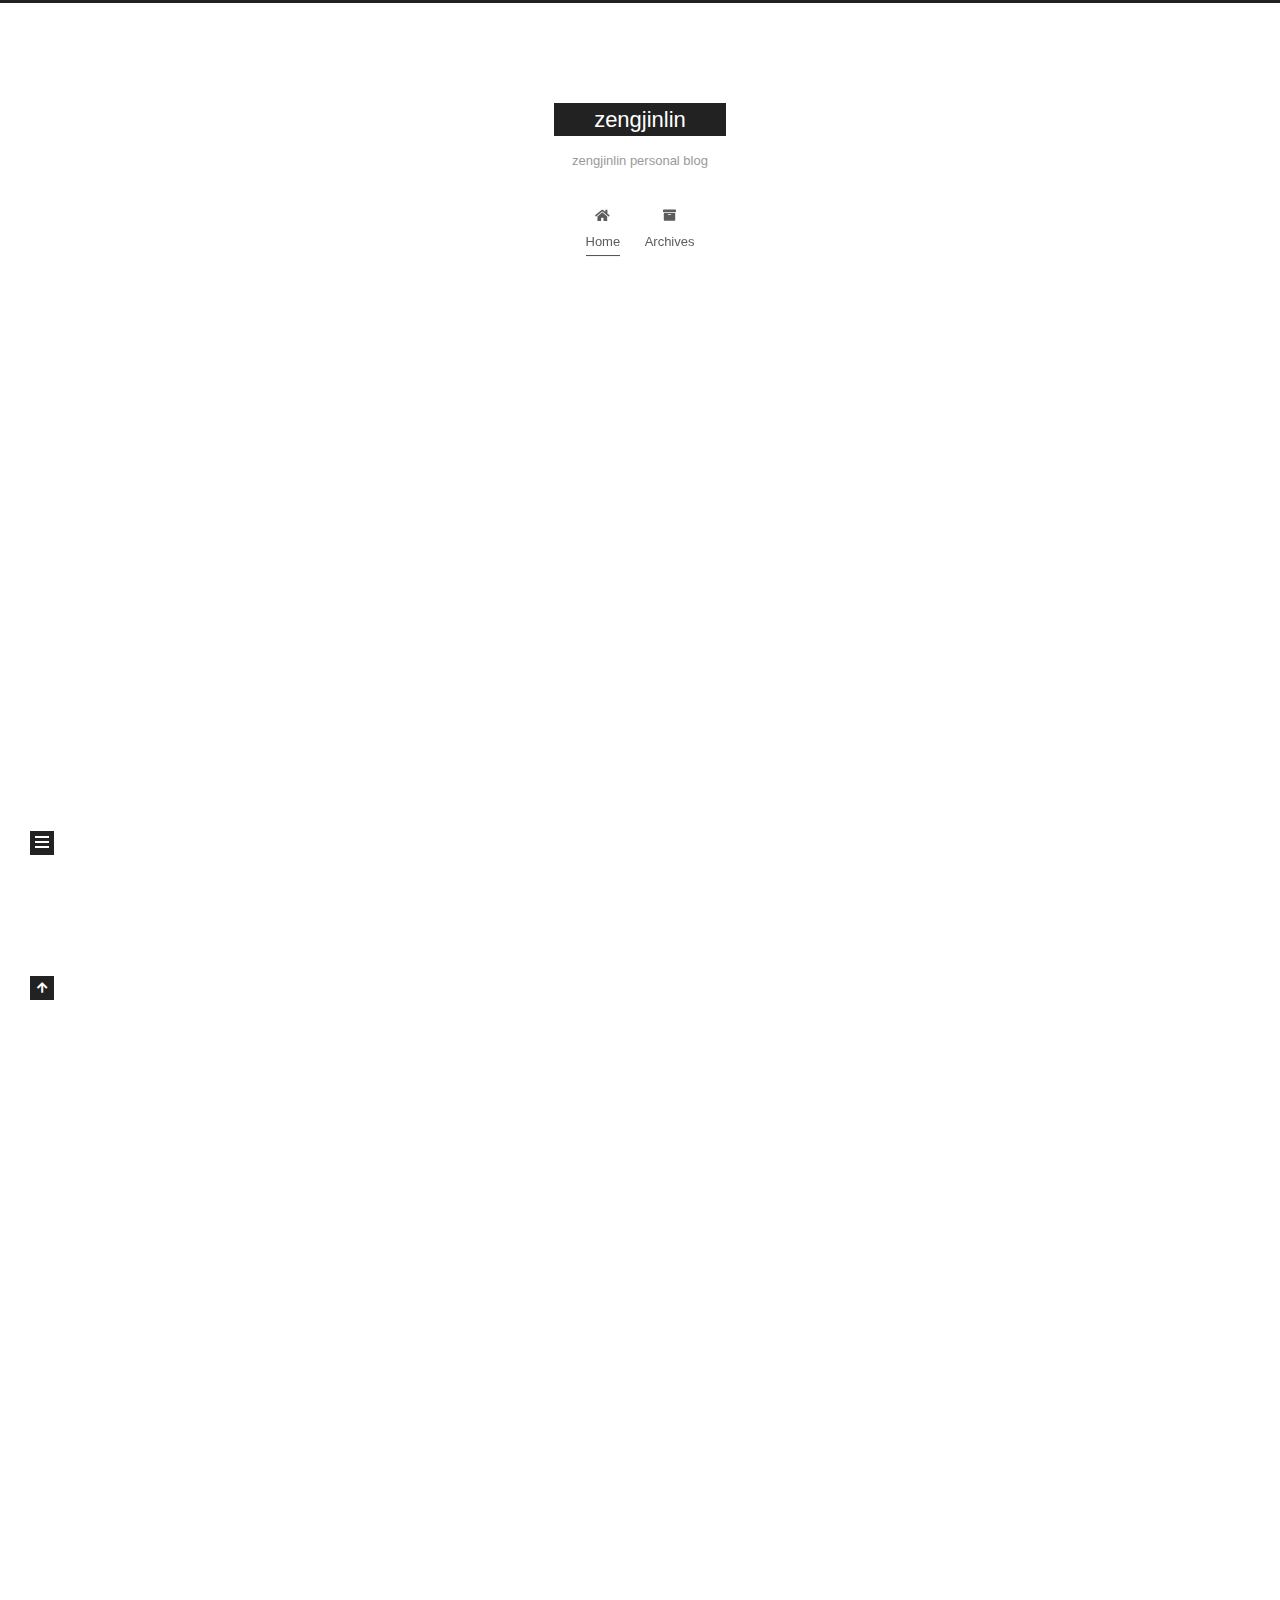
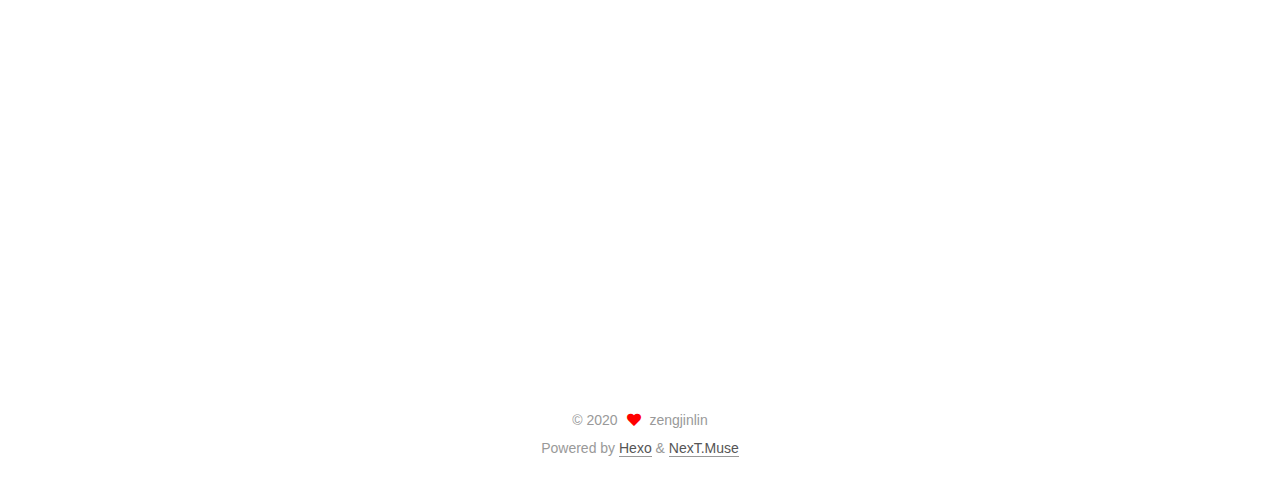
==== index.html @ 6fa08b1d "Site updated: 2020-11-18 14:03:24" ====
<!DOCTYPE html>
<html lang="zh-Hans">
<head>
  <meta charset="UTF-8">
<meta name="viewport" content="width=device-width, initial-scale=1, maximum-scale=2">
<meta name="theme-color" content="#222">
<meta name="generator" content="Hexo 5.2.0">
  <link rel="apple-touch-icon" sizes="180x180" href="/images/apple-touch-icon-next.png">
  <link rel="icon" type="image/png" sizes="32x32" href="/images/favicon-32x32-next.png">
  <link rel="icon" type="image/png" sizes="16x16" href="/images/favicon-16x16-next.png">
  <link rel="mask-icon" href="/images/logo.svg" color="#222">

<link rel="stylesheet" href="/css/main.css">


<link rel="stylesheet" href="/lib/font-awesome/css/all.min.css">

<script id="hexo-configurations">
    var NexT = window.NexT || {};
    var CONFIG = {"hostname":"example.com","root":"/","scheme":"Muse","version":"7.8.0","exturl":false,"sidebar":{"position":"left","display":"post","padding":18,"offset":12,"onmobile":false},"copycode":{"enable":false,"show_result":false,"style":null},"back2top":{"enable":true,"sidebar":false,"scrollpercent":false},"bookmark":{"enable":false,"color":"#222","save":"auto"},"fancybox":false,"mediumzoom":false,"lazyload":false,"pangu":false,"comments":{"style":"tabs","active":null,"storage":true,"lazyload":false,"nav":null},"algolia":{"hits":{"per_page":10},"labels":{"input_placeholder":"Search for Posts","hits_empty":"We didn't find any results for the search: ${query}","hits_stats":"${hits} results found in ${time} ms"}},"localsearch":{"enable":false,"trigger":"auto","top_n_per_article":1,"unescape":false,"preload":false},"motion":{"enable":true,"async":false,"transition":{"post_block":"fadeIn","post_header":"slideDownIn","post_body":"slideDownIn","coll_header":"slideLeftIn","sidebar":"slideUpIn"}}};
  </script>

  <meta property="og:type" content="website">
<meta property="og:title" content="zengjinlin">
<meta property="og:url" content="http://example.com/index.html">
<meta property="og:site_name" content="zengjinlin">
<meta property="og:locale">
<meta property="article:author" content="zengjinlin">
<meta name="twitter:card" content="summary">

<link rel="canonical" href="http://example.com/">


<script id="page-configurations">
  // https://hexo.io/docs/variables.html
  CONFIG.page = {
    sidebar: "",
    isHome : true,
    isPost : false,
    lang   : 'zh-Hans'
  };
</script>

  <title>zengjinlin</title>
  






  <noscript>
  <style>
  .use-motion .brand,
  .use-motion .menu-item,
  .sidebar-inner,
  .use-motion .post-block,
  .use-motion .pagination,
  .use-motion .comments,
  .use-motion .post-header,
  .use-motion .post-body,
  .use-motion .collection-header { opacity: initial; }

  .use-motion .site-title,
  .use-motion .site-subtitle {
    opacity: initial;
    top: initial;
  }

  .use-motion .logo-line-before i { left: initial; }
  .use-motion .logo-line-after i { right: initial; }
  </style>
</noscript>

</head>

<body itemscope itemtype="http://schema.org/WebPage">
  <div class="container use-motion">
    <div class="headband"></div>

    <header class="header" itemscope itemtype="http://schema.org/WPHeader">
      <div class="header-inner"><div class="site-brand-container">
  <div class="site-nav-toggle">
    <div class="toggle" aria-label="Toggle navigation bar">
      <span class="toggle-line toggle-line-first"></span>
      <span class="toggle-line toggle-line-middle"></span>
      <span class="toggle-line toggle-line-last"></span>
    </div>
  </div>

  <div class="site-meta">

    <a href="/" class="brand" rel="start">
      <span class="logo-line-before"><i></i></span>
      <h1 class="site-title">zengjinlin</h1>
      <span class="logo-line-after"><i></i></span>
    </a>
      <p class="site-subtitle" itemprop="description">zengjinlin personal blog</p>
  </div>

  <div class="site-nav-right">
    <div class="toggle popup-trigger">
    </div>
  </div>
</div>




<nav class="site-nav">
  <ul id="menu" class="main-menu menu">
        <li class="menu-item menu-item-home">

    <a href="/" rel="section"><i class="fa fa-home fa-fw"></i>Home</a>

  </li>
        <li class="menu-item menu-item-archives">

    <a href="/archives/" rel="section"><i class="fa fa-archive fa-fw"></i>Archives</a>

  </li>
  </ul>
</nav>




</div>
    </header>

    
  <div class="back-to-top">
    <i class="fa fa-arrow-up"></i>
    <span>0%</span>
  </div>


    <main class="main">
      <div class="main-inner">
        <div class="content-wrap">
          

          <div class="content index posts-expand">
            
      
  
  
  <article itemscope itemtype="http://schema.org/Article" class="post-block" lang="zh-Hans">
    <link itemprop="mainEntityOfPage" href="http://example.com/2020/11/02/redis-use/">

    <span hidden itemprop="author" itemscope itemtype="http://schema.org/Person">
      <meta itemprop="image" content="/images/avatar.gif">
      <meta itemprop="name" content="zengjinlin">
      <meta itemprop="description" content="">
    </span>

    <span hidden itemprop="publisher" itemscope itemtype="http://schema.org/Organization">
      <meta itemprop="name" content="zengjinlin">
    </span>
      <header class="post-header">
        <h2 class="post-title" itemprop="name headline">
          
            <a href="/2020/11/02/redis-use/" class="post-title-link" itemprop="url">redis_use</a>
        </h2>

        <div class="post-meta">
            <span class="post-meta-item">
              <span class="post-meta-item-icon">
                <i class="far fa-calendar"></i>
              </span>
              <span class="post-meta-item-text">Posted on</span>

              <time title="Created: 2020-11-02 11:43:09" itemprop="dateCreated datePublished" datetime="2020-11-02T11:43:09+08:00">2020-11-02</time>
            </span>

          

        </div>
      </header>

    
    
    
    <div class="post-body" itemprop="articleBody">

      
          
      
    </div>

    
    
    
      <footer class="post-footer">
        <div class="post-eof"></div>
      </footer>
  </article>
  
  
  

      
  
  
  <article itemscope itemtype="http://schema.org/Article" class="post-block" lang="zh-Hans">
    <link itemprop="mainEntityOfPage" href="http://example.com/2020/11/01/redis/">

    <span hidden itemprop="author" itemscope itemtype="http://schema.org/Person">
      <meta itemprop="image" content="/images/avatar.gif">
      <meta itemprop="name" content="zengjinlin">
      <meta itemprop="description" content="">
    </span>

    <span hidden itemprop="publisher" itemscope itemtype="http://schema.org/Organization">
      <meta itemprop="name" content="zengjinlin">
    </span>
      <header class="post-header">
        <h2 class="post-title" itemprop="name headline">
          
            <a href="/2020/11/01/redis/" class="post-title-link" itemprop="url">redis</a>
        </h2>

        <div class="post-meta">
            <span class="post-meta-item">
              <span class="post-meta-item-icon">
                <i class="far fa-calendar"></i>
              </span>
              <span class="post-meta-item-text">Posted on</span>

              <time title="Created: 2020-11-01 20:07:39" itemprop="dateCreated datePublished" datetime="2020-11-01T20:07:39+08:00">2020-11-01</time>
            </span>
              <span class="post-meta-item">
                <span class="post-meta-item-icon">
                  <i class="far fa-calendar-check"></i>
                </span>
                <span class="post-meta-item-text">Edited on</span>
                <time title="Modified: 2020-11-02 11:25:34" itemprop="dateModified" datetime="2020-11-02T11:25:34+08:00">2020-11-02</time>
              </span>

          

        </div>
      </header>

    
    
    
    <div class="post-body" itemprop="articleBody">

      
          <h1 id="Redis"><a href="#Redis" class="headerlink" title="Redis"></a>Redis</h1><h2 id="redis-数据结构"><a href="#redis-数据结构" class="headerlink" title="redis 数据结构"></a>redis 数据结构</h2><p>redis的所有数据结构都是通过key/value的形式组成的，所有的数据结构都以唯一的key字符串作为名称，然后通过这个唯一的key值来获取相应的value。不同的数据结构差异在于value的结构不一样。</p>
<h3 id="String类型"><a href="#String类型" class="headerlink" title="String类型"></a>String类型</h3><p>Redis的字符串可以用于缓存用户信息，可以将用户信息结构体用Json序列化成字符串，然后将序列化后的字符串塞进Redis进行缓存，而取信息的时候经过一次反序列化的过程。<br>Redis的字符串采用了预分配的方式，这样可以减少内存的频繁分配，类似Java中的ArrayList，也就是为当前字符分配的空间一般高于实际字符串长度len</p>
<figure class="highlight c"><table><tr><td class="gutter"><pre><span class="line">1</span><br><span class="line">2</span><br><span class="line">3</span><br><span class="line">4</span><br><span class="line">5</span><br><span class="line">6</span><br><span class="line">7</span><br><span class="line">8</span><br><span class="line">9</span><br><span class="line">10</span><br><span class="line">11</span><br><span class="line">12</span><br><span class="line">13</span><br><span class="line">14</span><br><span class="line">15</span><br><span class="line">16</span><br><span class="line">17</span><br><span class="line">18</span><br><span class="line">19</span><br><span class="line">20</span><br><span class="line">21</span><br><span class="line">22</span><br><span class="line">23</span><br><span class="line">24</span><br><span class="line">25</span><br><span class="line">26</span><br><span class="line">27</span><br><span class="line">28</span><br><span class="line">29</span><br><span class="line">30</span><br><span class="line">31</span><br><span class="line">32</span><br><span class="line">33</span><br><span class="line">34</span><br><span class="line">35</span><br><span class="line">36</span><br><span class="line">37</span><br><span class="line">38</span><br></pre></td><td class="code"><pre><span class="line"><span class="built_in">string</span></span><br><span class="line">-------------------------------------------------------------------------------</span><br><span class="line"></span><br><span class="line">➜  ~ redis-cli</span><br><span class="line"><span class="number">127.0</span><span class="number">.0</span><span class="number">.1</span>:<span class="number">6379</span>&gt; <span class="built_in">set</span> name codehole</span><br><span class="line">OK</span><br><span class="line"><span class="number">127.0</span><span class="number">.0</span><span class="number">.1</span>:<span class="number">6379</span>&gt; get name</span><br><span class="line"><span class="string">&quot;codehole&quot;</span></span><br><span class="line"><span class="number">127.0</span><span class="number">.0</span><span class="number">.1</span>:<span class="number">6379</span>&gt; exists name  <span class="comment">// is exist of this key</span></span><br><span class="line">(integer) <span class="number">1</span></span><br><span class="line"><span class="number">127.0</span><span class="number">.0</span><span class="number">.1</span>:<span class="number">6379</span>&gt; del name     <span class="comment">// delete key</span></span><br><span class="line">(integer) <span class="number">1</span></span><br><span class="line"><span class="number">127.0</span><span class="number">.0</span><span class="number">.1</span>:<span class="number">6379</span>&gt; get name</span><br><span class="line">(nil)</span><br><span class="line"><span class="number">127.0</span><span class="number">.0</span><span class="number">.1</span>:<span class="number">6379</span>&gt; mset name1 boy name2 girl name3 unknown  <span class="comment">// batch set key</span></span><br><span class="line">OK</span><br><span class="line"><span class="number">127.0</span><span class="number">.0</span><span class="number">.1</span>:<span class="number">6379</span>&gt; mget name1 name2 name3  <span class="comment">// batch get key</span></span><br><span class="line"><span class="number">1</span>) <span class="string">&quot;boy&quot;</span></span><br><span class="line"><span class="number">2</span>) <span class="string">&quot;girl&quot;</span></span><br><span class="line"><span class="number">3</span>) <span class="string">&quot;unknown&quot;</span></span><br><span class="line"><span class="number">127.0</span><span class="number">.0</span><span class="number">.1</span>:<span class="number">6379</span>&gt; <span class="built_in">set</span> name codehole</span><br><span class="line">OK</span><br><span class="line"><span class="number">127.0</span><span class="number">.0</span><span class="number">.1</span>:<span class="number">6379</span>&gt; get name</span><br><span class="line"><span class="string">&quot;codehole&quot;</span></span><br><span class="line"><span class="number">127.0</span><span class="number">.0</span><span class="number">.1</span>:<span class="number">6379</span>&gt; expire name <span class="number">5</span></span><br><span class="line">(integer) <span class="number">1</span></span><br><span class="line"><span class="number">127.0</span><span class="number">.0</span><span class="number">.1</span>:<span class="number">6379</span>&gt; get name</span><br><span class="line">(nil)</span><br><span class="line"><span class="number">127.0</span><span class="number">.0</span><span class="number">.1</span>:<span class="number">6379</span>&gt; setex name <span class="number">5</span> codehole  <span class="comment">// set key + expire timeout</span></span><br><span class="line">OK</span><br><span class="line"><span class="number">127.0</span><span class="number">.0</span><span class="number">.1</span>:<span class="number">6379</span>&gt; get name</span><br><span class="line"><span class="string">&quot;codehole&quot;</span></span><br><span class="line"><span class="number">127.0</span><span class="number">.0</span><span class="number">.1</span>:<span class="number">6379</span>&gt; setnx name codehole      <span class="comment">// set key if key is exist</span></span><br><span class="line">(integer) <span class="number">1</span></span><br><span class="line"><span class="number">127.0</span><span class="number">.0</span><span class="number">.1</span>:<span class="number">6379</span>&gt; get name</span><br><span class="line"><span class="string">&quot;codehole&quot;</span></span><br><span class="line"><span class="number">127.0</span><span class="number">.0</span><span class="number">.1</span>:<span class="number">6379</span>&gt; setnx name codehole    <span class="comment">// key is exist so set fail</span></span><br><span class="line">(integer) <span class="number">0</span></span><br></pre></td></tr></table></figure>

<h3 id="List类型"><a href="#List类型" class="headerlink" title="List类型"></a>List类型</h3><p>Redis的列表相当于Java语言中的LinkedList，是链表的形式，支持双指针的前后遍历，由于是链表，其插入和删除的速度特别快（具体链表为什么插入和删除特别快是由于链表不需要读取内部的值）<br>Redis列表结构经常作为异步队列使用</p>
<figure class="highlight plain"><table><tr><td class="gutter"><pre><span class="line">1</span><br><span class="line">2</span><br><span class="line">3</span><br><span class="line">4</span><br><span class="line">5</span><br><span class="line">6</span><br><span class="line">7</span><br><span class="line">8</span><br><span class="line">9</span><br><span class="line">10</span><br><span class="line">11</span><br><span class="line">12</span><br><span class="line">13</span><br><span class="line">14</span><br><span class="line">15</span><br><span class="line">16</span><br><span class="line">17</span><br><span class="line">18</span><br><span class="line">19</span><br><span class="line">20</span><br><span class="line">21</span><br><span class="line">22</span><br><span class="line">23</span><br><span class="line">24</span><br><span class="line">25</span><br><span class="line">26</span><br><span class="line">27</span><br><span class="line">28</span><br><span class="line">29</span><br><span class="line">30</span><br><span class="line">31</span><br><span class="line">32</span><br><span class="line">33</span><br><span class="line">34</span><br><span class="line">35</span><br><span class="line">36</span><br><span class="line">37</span><br><span class="line">38</span><br><span class="line">39</span><br><span class="line">40</span><br><span class="line">41</span><br><span class="line">42</span><br><span class="line">43</span><br><span class="line">44</span><br><span class="line">45</span><br></pre></td><td class="code"><pre><span class="line">list </span><br><span class="line">-------------------------------------------------------------------------------</span><br><span class="line">127.0.0.1:6379&gt; rpush books python java golang    &#x2F;&#x2F; queue right into and the left out</span><br><span class="line">(integer) 3</span><br><span class="line">127.0.0.1:6379&gt; llen books</span><br><span class="line">(integer) 3</span><br><span class="line">127.0.0.1:6379&gt; lpop books</span><br><span class="line">&quot;python&quot;</span><br><span class="line">127.0.0.1:6379&gt; lpop books</span><br><span class="line">&quot;java&quot;</span><br><span class="line">127.0.0.1:6379&gt; lpop books</span><br><span class="line">&quot;golang&quot;</span><br><span class="line">127.0.0.1:6379&gt; lpop books</span><br><span class="line">(nil)</span><br><span class="line">127.0.0.1:6379&gt; rpush books python java golang   &#x2F;&#x2F; stack right into and the right out</span><br><span class="line">(integer) 3</span><br><span class="line">127.0.0.1:6379&gt; rpop books</span><br><span class="line">&quot;golang&quot;</span><br><span class="line">127.0.0.1:6379&gt; rpop books</span><br><span class="line">&quot;java&quot;</span><br><span class="line">127.0.0.1:6379&gt; rpop books</span><br><span class="line">&quot;python&quot;</span><br><span class="line">127.0.0.1:6379&gt; rpop books</span><br><span class="line">(nil)</span><br><span class="line">127.0.0.1:6379&gt; rpush books python java golang</span><br><span class="line">(integer) 3</span><br><span class="line">127.0.0.1:6379&gt; lindex books 1   &#x2F;&#x2F; get element by index</span><br><span class="line">&quot;java&quot;</span><br><span class="line">127.0.0.1:6379&gt; lrange books 0 1    &#x2F;&#x2F; get range of this index range</span><br><span class="line">1) &quot;python&quot;</span><br><span class="line">2) &quot;java&quot;</span><br><span class="line">127.0.0.1:6379&gt; lrange books 0 -1   &#x2F;&#x2F; get all of element</span><br><span class="line">1) &quot;python&quot;</span><br><span class="line">2) &quot;java&quot;</span><br><span class="line">3) &quot;golang&quot;</span><br><span class="line">127.0.0.1:6379&gt; ltrim books 0 -1     &#x2F;&#x2F; limit the value in this range</span><br><span class="line">OK</span><br><span class="line">127.0.0.1:6379&gt; lrange books 0 -1 </span><br><span class="line">1) &quot;python&quot;</span><br><span class="line">2) &quot;java&quot;</span><br><span class="line">3) &quot;golang&quot;</span><br><span class="line">127.0.0.1:6379&gt; ltrim books 1 0    &#x2F;&#x2F; delete all element</span><br><span class="line">OK</span><br><span class="line">127.0.0.1:6379&gt; llen books    &#x2F;&#x2F; get the len of books</span><br><span class="line">(integer) 0</span><br></pre></td></tr></table></figure>

<figure class="highlight c"><table><tr><td class="gutter"><pre><span class="line">1</span><br><span class="line">2</span><br><span class="line">3</span><br><span class="line">4</span><br><span class="line">5</span><br><span class="line">6</span><br><span class="line">7</span><br><span class="line">8</span><br><span class="line">9</span><br><span class="line">10</span><br><span class="line">11</span><br><span class="line">12</span><br><span class="line">13</span><br><span class="line">14</span><br><span class="line">15</span><br><span class="line">16</span><br><span class="line">17</span><br><span class="line">18</span><br><span class="line">19</span><br><span class="line">20</span><br><span class="line">21</span><br><span class="line">22</span><br><span class="line">23</span><br><span class="line">24</span><br><span class="line">25</span><br><span class="line">26</span><br></pre></td><td class="code"><pre><span class="line">redis的队列通常会作为异步队列使用</span><br><span class="line"></span><br><span class="line"><span class="number">127.0</span><span class="number">.0</span><span class="number">.1</span>:<span class="number">6379</span>&gt; rpush notify-<span class="built_in">queue</span> apple banana pear</span><br><span class="line">(integer) <span class="number">3</span></span><br><span class="line"><span class="number">127.0</span><span class="number">.0</span><span class="number">.1</span>:<span class="number">6379</span>&gt; llen notify-<span class="built_in">queue</span></span><br><span class="line">(integer) <span class="number">3</span></span><br><span class="line"><span class="number">127.0</span><span class="number">.0</span><span class="number">.1</span>:<span class="number">6379</span>&gt; lpop notify-<span class="built_in">queue</span></span><br><span class="line"><span class="string">&quot;apple&quot;</span></span><br><span class="line"><span class="number">127.0</span><span class="number">.0</span><span class="number">.1</span>:<span class="number">6379</span>&gt; llen notify-<span class="built_in">queue</span></span><br><span class="line">(integer) <span class="number">2</span></span><br><span class="line"><span class="number">127.0</span><span class="number">.0</span><span class="number">.1</span>:<span class="number">6379</span>&gt; lpop notify-<span class="built_in">queue</span></span><br><span class="line"><span class="string">&quot;banana&quot;</span></span><br><span class="line">通常使用rpush和lpop就可以实现队列的右进左出</span><br><span class="line">但是当队列为空的时候</span><br><span class="line"><span class="number">127.0</span><span class="number">.0</span><span class="number">.1</span>:<span class="number">6379</span>&gt; lpop notify-<span class="built_in">queue</span></span><br><span class="line"><span class="string">&quot;pear&quot;</span></span><br><span class="line"><span class="number">127.0</span><span class="number">.0</span><span class="number">.1</span>:<span class="number">6379</span>&gt; lpop notify-<span class="built_in">queue</span></span><br><span class="line">(nil)</span><br><span class="line">客户端就会陷入pop死循环，不停的进行空轮询浪费资源</span><br><span class="line">代码中的通常做法是进行睡眠</span><br><span class="line">time.sleep(<span class="number">1</span>)</span><br><span class="line">Thread.sleep(<span class="number">1000</span>)</span><br><span class="line"></span><br><span class="line">然而可以使用阻塞读的方式进行，阻塞读的方式在队列没有资源的时候就会进入睡眠，一旦数据到来就会立刻苏醒</span><br><span class="line">b represent blocking</span><br><span class="line">blpop/brpop</span><br></pre></td></tr></table></figure>


<h3 id="Hash类型"><a href="#Hash类型" class="headerlink" title="Hash类型"></a>Hash类型</h3><p>在HashMap在字典很大的时候，Rehash会十分耗时，Redis中为了追求高性能，通常采用渐进式rehash策略，渐进式策略会在rehash的同时，保留两个hash结构，在查询的时候会对两个都进行查看，在后续的定时任务中慢慢的将hash的内容一步步迁移过去，当迁移完成的时候，就会使用新的hash结构代替</p>
<figure class="highlight plain"><table><tr><td class="gutter"><pre><span class="line">1</span><br><span class="line">2</span><br><span class="line">3</span><br><span class="line">4</span><br><span class="line">5</span><br><span class="line">6</span><br><span class="line">7</span><br><span class="line">8</span><br><span class="line">9</span><br><span class="line">10</span><br><span class="line">11</span><br><span class="line">12</span><br><span class="line">13</span><br><span class="line">14</span><br><span class="line">15</span><br><span class="line">16</span><br><span class="line">17</span><br><span class="line">18</span><br><span class="line">19</span><br><span class="line">20</span><br><span class="line">21</span><br><span class="line">22</span><br><span class="line">23</span><br><span class="line">24</span><br><span class="line">25</span><br><span class="line">26</span><br></pre></td><td class="code"><pre><span class="line">127.0.0.1:6379&gt; hset books java &quot;think in java&quot;</span><br><span class="line">(integer) 1</span><br><span class="line">127.0.0.1:6379&gt; hset books golang &quot;concurrency in go&quot;</span><br><span class="line">(integer) 1</span><br><span class="line">127.0.0.1:6379&gt; hset books python &quot;python cookbook&quot;</span><br><span class="line">(integer) 1</span><br><span class="line">127.0.0.1:6379&gt; hgetall books &#x2F;&#x2F; 获取所有的键值对</span><br><span class="line">1) &quot;java&quot;</span><br><span class="line">2) &quot;think in java&quot;</span><br><span class="line">3) &quot;golang&quot;</span><br><span class="line">4) &quot;concurrency in go&quot;</span><br><span class="line">5) &quot;python&quot;</span><br><span class="line">6) &quot;python cookbook&quot;</span><br><span class="line">127.0.0.1:6379&gt; hlen books</span><br><span class="line">(integer) 3</span><br><span class="line">127.0.0.1:6379&gt; hget books java</span><br><span class="line">&quot;think in java&quot;</span><br><span class="line">127.0.0.1:6379&gt; hset books golang &quot;learning fo programming&quot;   &#x2F;&#x2F; 更新操作</span><br><span class="line">(integer) 0</span><br><span class="line">127.0.0.1:6379&gt; hget books golang</span><br><span class="line">&quot;learning fo programming&quot;</span><br><span class="line">&#x2F;&#x2F; 批量进行更新操作</span><br><span class="line">127.0.0.1:6379&gt; hmset books java &quot;effectivate java&quot; python &quot;python cookcook&quot;</span><br><span class="line">OK</span><br><span class="line">127.0.0.1:6379&gt; hget books java</span><br><span class="line">&quot;effectivate java&quot;</span><br></pre></td></tr></table></figure>


<h3 id="Set类型"><a href="#Set类型" class="headerlink" title="Set类型"></a>Set类型</h3><p>set类型相当于Java中的HashSet，它内部的键值对是无序的、唯一的，所以可以用来存储某活动的中奖ID，保证唯一性</p>
<figure class="highlight plain"><table><tr><td class="gutter"><pre><span class="line">1</span><br><span class="line">2</span><br><span class="line">3</span><br><span class="line">4</span><br><span class="line">5</span><br><span class="line">6</span><br><span class="line">7</span><br><span class="line">8</span><br><span class="line">9</span><br><span class="line">10</span><br><span class="line">11</span><br><span class="line">12</span><br><span class="line">13</span><br><span class="line">14</span><br><span class="line">15</span><br><span class="line">16</span><br><span class="line">17</span><br><span class="line">18</span><br><span class="line">19</span><br><span class="line">20</span><br><span class="line">21</span><br></pre></td><td class="code"><pre><span class="line">127.0.0.1:6379&gt; sadd books python</span><br><span class="line">(integer) 1</span><br><span class="line">127.0.0.1:6379&gt; sadd books python</span><br><span class="line">(integer) 0</span><br><span class="line">127.0.0.1:6379&gt; sadd books java golang</span><br><span class="line">(integer) 2</span><br><span class="line">127.0.0.1:6379&gt; llen books</span><br><span class="line">(error) WRONGTYPE Operation against a key holding the wrong kind of value</span><br><span class="line">127.0.0.1:6379&gt; smembers books</span><br><span class="line">1) &quot;golang&quot;</span><br><span class="line">2) &quot;python&quot;</span><br><span class="line">3) &quot;java&quot;</span><br><span class="line">127.0.0.1:6379&gt; sismember books java</span><br><span class="line">(integer) 1</span><br><span class="line">127.0.0.1:6379&gt; sismember books rust</span><br><span class="line">(integer) 0</span><br><span class="line">127.0.0.1:6379&gt; scard books    &#x2F;&#x2F; get the len of books set </span><br><span class="line">(integer) 3</span><br><span class="line">127.0.0.1:6379&gt; spop books</span><br><span class="line">&quot;python&quot;</span><br><span class="line">127.0.0.1:6379&gt;</span><br></pre></td></tr></table></figure>


<h3 id="Zset列表"><a href="#Zset列表" class="headerlink" title="Zset列表"></a>Zset列表</h3><p>zset类型一方面是一个set，可以保证内部的value的唯一性，另一方面它可以给每一个value赋予一个score，代表这个value的排序权重， zset内部是以跳跃表的形式</p>
<figure class="highlight plain"><table><tr><td class="gutter"><pre><span class="line">1</span><br><span class="line">2</span><br><span class="line">3</span><br><span class="line">4</span><br><span class="line">5</span><br><span class="line">6</span><br><span class="line">7</span><br><span class="line">8</span><br><span class="line">9</span><br><span class="line">10</span><br><span class="line">11</span><br><span class="line">12</span><br><span class="line">13</span><br><span class="line">14</span><br><span class="line">15</span><br><span class="line">16</span><br><span class="line">17</span><br><span class="line">18</span><br><span class="line">19</span><br><span class="line">20</span><br><span class="line">21</span><br><span class="line">22</span><br><span class="line">23</span><br><span class="line">24</span><br><span class="line">25</span><br><span class="line">26</span><br><span class="line">27</span><br><span class="line">28</span><br><span class="line">29</span><br><span class="line">30</span><br><span class="line">31</span><br><span class="line">32</span><br></pre></td><td class="code"><pre><span class="line">zset (sort set)</span><br><span class="line">-------------------------------------------------------------------------------</span><br><span class="line">127.0.0.1:6379&gt; zadd books 9.0 &quot;think in java&quot;   &#x2F;&#x2F; add value by source and member</span><br><span class="line">(integer) 1</span><br><span class="line">127.0.0.1:6379&gt; zadd books 8.9 &quot;java concurrency&quot;</span><br><span class="line">(integer) 1</span><br><span class="line">127.0.0.1:6379&gt; zadd books 8.6 &quot;java cookbook&quot;</span><br><span class="line">(integer) 1</span><br><span class="line">127.0.0.1:6379&gt; zrange books 0 -1</span><br><span class="line">1) &quot;java cookbook&quot;</span><br><span class="line">2) &quot;java concurrency&quot;</span><br><span class="line">3) &quot;think in java&quot;</span><br><span class="line">127.0.0.1:6379&gt; zrevrange books 0 -1</span><br><span class="line">1) &quot;think in java&quot;</span><br><span class="line">2) &quot;java concurrency&quot;</span><br><span class="line">3) &quot;java cookbook&quot;</span><br><span class="line">127.0.0.1:6379&gt; zcard books   &#x2F;&#x2F; get the len of books</span><br><span class="line">(integer) 3</span><br><span class="line">127.0.0.1:6379&gt; zscore books &quot;java concurrency&quot;   &#x2F;&#x2F; get score of books</span><br><span class="line">&quot;8.9000000000000004&quot;</span><br><span class="line">127.0.0.1:6379&gt; zrank books &quot;java concurrency&quot;    &#x2F;&#x2F; the rank of java concurrency</span><br><span class="line">(integer) 1</span><br><span class="line">127.0.0.1:6379&gt; zrangebyscore books 0 8.91</span><br><span class="line">1) &quot;java cookbook&quot;</span><br><span class="line">2) &quot;java concurrency&quot;</span><br><span class="line">127.0.0.1:6379&gt; zrangebyscore books -inf 8.91 withscores  &#x2F;&#x2F; -inf representative infinite</span><br><span class="line">1) &quot;java cookbook&quot;</span><br><span class="line">2) &quot;8.5999999999999996&quot;</span><br><span class="line">3) &quot;java concurrency&quot;</span><br><span class="line">4) &quot;8.9000000000000004&quot;</span><br><span class="line">127.0.0.1:6379&gt; zrem books &quot;java concurrency&quot;   &#x2F;&#x2F; del this value</span><br><span class="line">(integer) 1</span><br></pre></td></tr></table></figure>

<h2 id="Redis分布式锁"><a href="#Redis分布式锁" class="headerlink" title="Redis分布式锁"></a>Redis分布式锁</h2><p>分布式应用通常涉及到并发问题，由此产生了分布式锁的方式<br>分布式锁：setnx(set if not exist)</p>
<figure class="highlight c"><table><tr><td class="gutter"><pre><span class="line">1</span><br><span class="line">2</span><br><span class="line">3</span><br><span class="line">4</span><br><span class="line">5</span><br><span class="line">6</span><br><span class="line">7</span><br><span class="line">8</span><br><span class="line">9</span><br><span class="line">10</span><br><span class="line">11</span><br><span class="line">12</span><br><span class="line">13</span><br><span class="line">14</span><br><span class="line">15</span><br><span class="line">16</span><br><span class="line">17</span><br><span class="line">18</span><br><span class="line">19</span><br><span class="line">20</span><br><span class="line">21</span><br><span class="line">22</span><br><span class="line">23</span><br><span class="line">24</span><br><span class="line">25</span><br></pre></td><td class="code"><pre><span class="line">在redis中，可能涉及多个进程对同一个资源进行修改，如此便容易产生死锁等问题</span><br><span class="line">所以有了redis的锁机制，setnx represent <span class="built_in">set</span> <span class="keyword">if</span> <span class="keyword">not</span> exist</span><br><span class="line"></span><br><span class="line"><span class="number">127.0</span><span class="number">.0</span><span class="number">.1</span>:<span class="number">6379</span>&gt; setnx lock:codehole <span class="literal">true</span>   <span class="comment">// 加锁</span></span><br><span class="line">(integer) <span class="number">1</span></span><br><span class="line"><span class="number">127.0</span><span class="number">.0</span><span class="number">.1</span>:<span class="number">6379</span>&gt; del lock:codehole    <span class="comment">// 删除锁</span></span><br><span class="line">(integer) <span class="number">1</span></span><br><span class="line"></span><br><span class="line">在我们的代码中通常先加锁，然后再进行一些逻辑性操作，最后删除锁</span><br><span class="line">但如果中间的逻辑代码出现问题，锁得不到释放就会阻塞后续的操作，因此有了expire(expire time)</span><br><span class="line"></span><br><span class="line"><span class="number">127.0</span><span class="number">.0</span><span class="number">.1</span>:<span class="number">6379</span>&gt; setnx lock:codehole <span class="literal">true</span></span><br><span class="line">(integer) <span class="number">1</span></span><br><span class="line"><span class="number">127.0</span><span class="number">.0</span><span class="number">.1</span>:<span class="number">6379</span>&gt; expire lock:codehole <span class="number">5</span>   <span class="comment">// 5s timeout</span></span><br><span class="line">(integer) <span class="number">1</span></span><br><span class="line"><span class="number">127.0</span><span class="number">.0</span><span class="number">.1</span>:<span class="number">6379</span>&gt; del lock:codehole</span><br><span class="line">(integer) <span class="number">0</span></span><br><span class="line"></span><br><span class="line">但是在setnx和expire之间是两个步骤，如果中途断点等问题，expire就得不到执行</span><br><span class="line">在Redis <span class="number">2.8</span>中，作者为了解决这个问题，对setnx进行了扩展</span><br><span class="line"></span><br><span class="line"><span class="number">127.0</span><span class="number">.0</span><span class="number">.1</span>:<span class="number">6379</span>&gt; <span class="built_in">set</span> lock:codehole <span class="literal">true</span> ex <span class="number">5</span> nx</span><br><span class="line">OK</span><br><span class="line"><span class="number">127.0</span><span class="number">.0</span><span class="number">.1</span>:<span class="number">6379</span>&gt; del lock:codehole</span><br><span class="line">(integer) <span class="number">0</span></span><br></pre></td></tr></table></figure>

<h2 id="Redis中的位图"><a href="#Redis中的位图" class="headerlink" title="Redis中的位图"></a>Redis中的位图</h2><p>涉及大量bool类型需要存放时</p>
<figure class="highlight c"><table><tr><td class="gutter"><pre><span class="line">1</span><br><span class="line">2</span><br><span class="line">3</span><br><span class="line">4</span><br><span class="line">5</span><br><span class="line">6</span><br></pre></td><td class="code"><pre><span class="line">在开发过程中，可能需要存放大量value是<span class="keyword">bool</span>类型的key/value的形式</span><br><span class="line">但是当用户量特别大的时候，这部分存储就需要特别大的内存</span><br><span class="line">由此，redis提出了位图的概念</span><br><span class="line">可以理解位图就是普通的byte数组</span><br><span class="line">我们可以使用get/<span class="built_in">set</span>命令进行获取或配置</span><br><span class="line">也可以使用位图操作命令，getbit/setbit</span><br></pre></td></tr></table></figure>






































































      
    </div>

    
    
    
      <footer class="post-footer">
        <div class="post-eof"></div>
      </footer>
  </article>
  
  
  

      
  
  
  <article itemscope itemtype="http://schema.org/Article" class="post-block" lang="zh-Hans">
    <link itemprop="mainEntityOfPage" href="http://example.com/2020/10/29/monument/">

    <span hidden itemprop="author" itemscope itemtype="http://schema.org/Person">
      <meta itemprop="image" content="/images/avatar.gif">
      <meta itemprop="name" content="zengjinlin">
      <meta itemprop="description" content="">
    </span>

    <span hidden itemprop="publisher" itemscope itemtype="http://schema.org/Organization">
      <meta itemprop="name" content="zengjinlin">
    </span>
      <header class="post-header">
        <h2 class="post-title" itemprop="name headline">
          
            <a href="/2020/10/29/monument/" class="post-title-link" itemprop="url">monument</a>
        </h2>

        <div class="post-meta">
            <span class="post-meta-item">
              <span class="post-meta-item-icon">
                <i class="far fa-calendar"></i>
              </span>
              <span class="post-meta-item-text">Posted on</span>

              <time title="Created: 2020-10-29 21:04:07" itemprop="dateCreated datePublished" datetime="2020-10-29T21:04:07+08:00">2020-10-29</time>
            </span>
              <span class="post-meta-item">
                <span class="post-meta-item-icon">
                  <i class="far fa-calendar-check"></i>
                </span>
                <span class="post-meta-item-text">Edited on</span>
                <time title="Modified: 2020-10-30 09:56:12" itemprop="dateModified" datetime="2020-10-30T09:56:12+08:00">2020-10-30</time>
              </span>

          

        </div>
      </header>

    
    
    
    <div class="post-body" itemprop="articleBody">

      
          <h1 id="立碑留念"><a href="#立碑留念" class="headerlink" title="立碑留念"></a>立碑留念</h1><p><strong>Zuckerbug Bug立碑留言 2020-10-29</strong></p>

      
    </div>

    
    
    
      <footer class="post-footer">
        <div class="post-eof"></div>
      </footer>
  </article>
  
  
  


  



          </div>
          

<script>
  window.addEventListener('tabs:register', () => {
    let { activeClass } = CONFIG.comments;
    if (CONFIG.comments.storage) {
      activeClass = localStorage.getItem('comments_active') || activeClass;
    }
    if (activeClass) {
      let activeTab = document.querySelector(`a[href="#comment-${activeClass}"]`);
      if (activeTab) {
        activeTab.click();
      }
    }
  });
  if (CONFIG.comments.storage) {
    window.addEventListener('tabs:click', event => {
      if (!event.target.matches('.tabs-comment .tab-content .tab-pane')) return;
      let commentClass = event.target.classList[1];
      localStorage.setItem('comments_active', commentClass);
    });
  }
</script>

        </div>
          
  
  <div class="toggle sidebar-toggle">
    <span class="toggle-line toggle-line-first"></span>
    <span class="toggle-line toggle-line-middle"></span>
    <span class="toggle-line toggle-line-last"></span>
  </div>

  <aside class="sidebar">
    <div class="sidebar-inner">

      <ul class="sidebar-nav motion-element">
        <li class="sidebar-nav-toc">
          Table of Contents
        </li>
        <li class="sidebar-nav-overview">
          Overview
        </li>
      </ul>

      <!--noindex-->
      <div class="post-toc-wrap sidebar-panel">
      </div>
      <!--/noindex-->

      <div class="site-overview-wrap sidebar-panel">
        <div class="site-author motion-element" itemprop="author" itemscope itemtype="http://schema.org/Person">
  <p class="site-author-name" itemprop="name">zengjinlin</p>
  <div class="site-description" itemprop="description"></div>
</div>
<div class="site-state-wrap motion-element">
  <nav class="site-state">
      <div class="site-state-item site-state-posts">
          <a href="/archives/">
        
          <span class="site-state-item-count">3</span>
          <span class="site-state-item-name">posts</span>
        </a>
      </div>
      <div class="site-state-item site-state-tags">
        <span class="site-state-item-count">1</span>
        <span class="site-state-item-name">tags</span>
      </div>
  </nav>
</div>



      </div>

    </div>
  </aside>
  <div id="sidebar-dimmer"></div>


      </div>
    </main>

    <footer class="footer">
      <div class="footer-inner">
        

        

<div class="copyright">
  
  &copy; 
  <span itemprop="copyrightYear">2020</span>
  <span class="with-love">
    <i class="fa fa-heart"></i>
  </span>
  <span class="author" itemprop="copyrightHolder">zengjinlin</span>
</div>
  <div class="powered-by">Powered by <a href="https://hexo.io/" class="theme-link" rel="noopener" target="_blank">Hexo</a> & <a href="https://muse.theme-next.org/" class="theme-link" rel="noopener" target="_blank">NexT.Muse</a>
  </div>

        








      </div>
    </footer>
  </div>

  
  <script src="/lib/anime.min.js"></script>
  <script src="/lib/velocity/velocity.min.js"></script>
  <script src="/lib/velocity/velocity.ui.min.js"></script>

<script src="/js/utils.js"></script>

<script src="/js/motion.js"></script>


<script src="/js/schemes/muse.js"></script>


<script src="/js/next-boot.js"></script>




  















  

  

</body>
</html>
---- css/main.css ----
:root {
  --body-bg-color: #fff;
  --content-bg-color: #fff;
  --card-bg-color: #f5f5f5;
  --text-color: #555;
  --blockquote-color: #666;
  --link-color: #555;
  --link-hover-color: #222;
  --brand-color: #fff;
  --brand-hover-color: #fff;
  --table-row-odd-bg-color: #f9f9f9;
  --table-row-hover-bg-color: #f5f5f5;
  --menu-item-bg-color: #f5f5f5;
  --btn-default-bg: #222;
  --btn-default-color: #fff;
  --btn-default-border-color: #222;
  --btn-default-hover-bg: #fff;
  --btn-default-hover-color: #222;
  --btn-default-hover-border-color: #222;
}
html {
  line-height: 1.15; /* 1 */
  -webkit-text-size-adjust: 100%; /* 2 */
}
body {
  margin: 0;
}
main {
  display: block;
}
h1 {
  font-size: 2em;
  margin: 0.67em 0;
}
hr {
  box-sizing: content-box; /* 1 */
  height: 0; /* 1 */
  overflow: visible; /* 2 */
}
pre {
  font-family: monospace, monospace; /* 1 */
  font-size: 1em; /* 2 */
}
a {
  background: transparent;
}
abbr[title] {
  border-bottom: none; /* 1 */
  text-decoration: underline; /* 2 */
  text-decoration: underline dotted; /* 2 */
}
b,
strong {
  font-weight: bolder;
}
code,
kbd,
samp {
  font-family: monospace, monospace; /* 1 */
  font-size: 1em; /* 2 */
}
small {
  font-size: 80%;
}
sub,
sup {
  font-size: 75%;
  line-height: 0;
  position: relative;
  vertical-align: baseline;
}
sub {
  bottom: -0.25em;
}
sup {
  top: -0.5em;
}
img {
  border-style: none;
}
button,
input,
optgroup,
select,
textarea {
  font-family: inherit; /* 1 */
  font-size: 100%; /* 1 */
  line-height: 1.15; /* 1 */
  margin: 0; /* 2 */
}
button,
input {
/* 1 */
  overflow: visible;
}
button,
select {
/* 1 */
  text-transform: none;
}
button,
[type='button'],
[type='reset'],
[type='submit'] {
  -webkit-appearance: button;
}
button::-moz-focus-inner,
[type='button']::-moz-focus-inner,
[type='reset']::-moz-focus-inner,
[type='submit']::-moz-focus-inner {
  border-style: none;
  padding: 0;
}
button:-moz-focusring,
[type='button']:-moz-focusring,
[type='reset']:-moz-focusring,
[type='submit']:-moz-focusring {
  outline: 1px dotted ButtonText;
}
fieldset {
  padding: 0.35em 0.75em 0.625em;
}
legend {
  box-sizing: border-box; /* 1 */
  color: inherit; /* 2 */
  display: table; /* 1 */
  max-width: 100%; /* 1 */
  padding: 0; /* 3 */
  white-space: normal; /* 1 */
}
progress {
  vertical-align: baseline;
}
textarea {
  overflow: auto;
}
[type='checkbox'],
[type='radio'] {
  box-sizing: border-box; /* 1 */
  padding: 0; /* 2 */
}
[type='number']::-webkit-inner-spin-button,
[type='number']::-webkit-outer-spin-button {
  height: auto;
}
[type='search'] {
  outline-offset: -2px; /* 2 */
  -webkit-appearance: textfield; /* 1 */
}
[type='search']::-webkit-search-decoration {
  -webkit-appearance: none;
}
::-webkit-file-upload-button {
  font: inherit; /* 2 */
  -webkit-appearance: button; /* 1 */
}
details {
  display: block;
}
summary {
  display: list-item;
}
template {
  display: none;
}
[hidden] {
  display: none;
}
::selection {
  background: #262a30;
  color: #eee;
}
html,
body {
  height: 100%;
}
body {
  background: var(--body-bg-color);
  color: var(--text-color);
  font-family: 'Lato', "PingFang SC", "Microsoft YaHei", sans-serif;
  font-size: 1em;
  line-height: 2;
}
@media (max-width: 991px) {
  body {
    padding-left: 0 !important;
    padding-right: 0 !important;
  }
}
h1,
h2,
h3,
h4,
h5,
h6 {
  font-family: 'Lato', "PingFang SC", "Microsoft YaHei", sans-serif;
  font-weight: bold;
  line-height: 1.5;
  margin: 20px 0 15px;
}
h1 {
  font-size: 1.5em;
}
h2 {
  font-size: 1.375em;
}
h3 {
  font-size: 1.25em;
}
h4 {
  font-size: 1.125em;
}
h5 {
  font-size: 1em;
}
h6 {
  font-size: 0.875em;
}
p {
  margin: 0 0 20px 0;
}
a,
span.exturl {
  border-bottom: 1px solid #999;
  color: var(--link-color);
  outline: 0;
  text-decoration: none;
  overflow-wrap: break-word;
  word-wrap: break-word;
  cursor: pointer;
}
a:hover,
span.exturl:hover {
  border-bottom-color: var(--link-hover-color);
  color: var(--link-hover-color);
}
iframe,
img,
video {
  display: block;
  margin-left: auto;
  margin-right: auto;
  max-width: 100%;
}
hr {
  background-image: repeating-linear-gradient(-45deg, #ddd, #ddd 4px, transparent 4px, transparent 8px);
  border: 0;
  height: 3px;
  margin: 40px 0;
}
blockquote {
  border-left: 4px solid #ddd;
  color: var(--blockquote-color);
  margin: 0;
  padding: 0 15px;
}
blockquote cite::before {
  content: '-';
  padding: 0 5px;
}
dt {
  font-weight: bold;
}
dd {
  margin: 0;
  padding: 0;
}
kbd {
  background-color: #f5f5f5;
  background-image: linear-gradient(#eee, #fff, #eee);
  border: 1px solid #ccc;
  border-radius: 0.2em;
  box-shadow: 0.1em 0.1em 0.2em rgba(0,0,0,0.1);
  color: #555;
  font-family: inherit;
  padding: 0.1em 0.3em;
  white-space: nowrap;
}
.table-container {
  overflow: auto;
}
table {
  border-collapse: collapse;
  border-spacing: 0;
  font-size: 0.875em;
  margin: 0 0 20px 0;
  width: 100%;
}
tbody tr:nth-of-type(odd) {
  background: var(--table-row-odd-bg-color);
}
tbody tr:hover {
  background: var(--table-row-hover-bg-color);
}
caption,
th,
td {
  font-weight: normal;
  padding: 8px;
  vertical-align: middle;
}
th,
td {
  border: 1px solid #ddd;
  border-bottom: 3px solid #ddd;
}
th {
  font-weight: 700;
  padding-bottom: 10px;
}
td {
  border-bottom-width: 1px;
}
.btn {
  background: var(--btn-default-bg);
  border: 2px solid var(--btn-default-border-color);
  border-radius: 0;
  color: var(--btn-default-color);
  display: inline-block;
  font-size: 0.875em;
  line-height: 2;
  padding: 0 20px;
  text-decoration: none;
  transition-property: background-color;
  transition-delay: 0s;
  transition-duration: 0.2s;
  transition-timing-function: ease-in-out;
}
.btn:hover {
  background: var(--btn-default-hover-bg);
  border-color: var(--btn-default-hover-border-color);
  color: var(--btn-default-hover-color);
}
.btn + .btn {
  margin: 0 0 8px 8px;
}
.btn .fa-fw {
  text-align: left;
  width: 1.285714285714286em;
}
.toggle {
  line-height: 0;
}
.toggle .toggle-line {
  background: #fff;
  display: inline-block;
  height: 2px;
  left: 0;
  position: relative;
  top: 0;
  transition: all 0.4s;
  vertical-align: top;
  width: 100%;
}
.toggle .toggle-line:not(:first-child) {
  margin-top: 3px;
}
.toggle.toggle-arrow .toggle-line-first {
  left: 50%;
  top: 2px;
  transform: rotate(45deg);
  width: 50%;
}
.toggle.toggle-arrow .toggle-line-middle {
  left: 2px;
  width: 90%;
}
.toggle.toggle-arrow .toggle-line-last {
  left: 50%;
  top: -2px;
  transform: rotate(-45deg);
  width: 50%;
}
.toggle.toggle-close .toggle-line-first {
  transform: rotate(-45deg);
  top: 5px;
}
.toggle.toggle-close .toggle-line-middle {
  opacity: 0;
}
.toggle.toggle-close .toggle-line-last {
  transform: rotate(45deg);
  top: -5px;
}
.highlight,
pre {
  background: #f7f7f7;
  color: #4d4d4c;
  line-height: 1.6;
  margin: 0 auto 20px;
}
pre,
code {
  font-family: consolas, Menlo, monospace, "PingFang SC", "Microsoft YaHei";
}
code {
  background: #eee;
  border-radius: 3px;
  color: #555;
  padding: 2px 4px;
  overflow-wrap: break-word;
  word-wrap: break-word;
}
.highlight *::selection {
  background: #d6d6d6;
}
.highlight pre {
  border: 0;
  margin: 0;
  padding: 10px 0;
}
.highlight table {
  border: 0;
  margin: 0;
  width: auto;
}
.highlight td {
  border: 0;
  padding: 0;
}
.highlight figcaption {
  background: #eff2f3;
  color: #4d4d4c;
  display: flex;
  font-size: 0.875em;
  justify-content: space-between;
  line-height: 1.2;
  padding: 0.5em;
}
.highlight figcaption a {
  color: #4d4d4c;
}
.highlight figcaption a:hover {
  border-bottom-color: #4d4d4c;
}
.highlight .gutter {
  -moz-user-select: none;
  -ms-user-select: none;
  -webkit-user-select: none;
  user-select: none;
}
.highlight .gutter pre {
  background: #eff2f3;
  color: #869194;
  padding-left: 10px;
  padding-right: 10px;
  text-align: right;
}
.highlight .code pre {
  background: #f7f7f7;
  padding-left: 10px;
  width: 100%;
}
.gist table {
  width: auto;
}
.gist table td {
  border: 0;
}
pre {
  overflow: auto;
  padding: 10px;
}
pre code {
  background: none;
  color: #4d4d4c;
  font-size: 0.875em;
  padding: 0;
  text-shadow: none;
}
pre .deletion {
  background: #fdd;
}
pre .addition {
  background: #dfd;
}
pre .meta {
  color: #eab700;
  -moz-user-select: none;
  -ms-user-select: none;
  -webkit-user-select: none;
  user-select: none;
}
pre .comment {
  color: #8e908c;
}
pre .variable,
pre .attribute,
pre .tag,
pre .name,
pre .regexp,
pre .ruby .constant,
pre .xml .tag .title,
pre .xml .pi,
pre .xml .doctype,
pre .html .doctype,
pre .css .id,
pre .css .class,
pre .css .pseudo {
  color: #c82829;
}
pre .number,
pre .preprocessor,
pre .built_in,
pre .builtin-name,
pre .literal,
pre .params,
pre .constant,
pre .command {
  color: #f5871f;
}
pre .ruby .class .title,
pre .css .rules .attribute,
pre .string,
pre .symbol,
pre .value,
pre .inheritance,
pre .header,
pre .ruby .symbol,
pre .xml .cdata,
pre .special,
pre .formula {
  color: #718c00;
}
pre .title,
pre .css .hexcolor {
  color: #3e999f;
}
pre .function,
pre .python .decorator,
pre .python .title,
pre .ruby .function .title,
pre .ruby .title .keyword,
pre .perl .sub,
pre .javascript .title,
pre .coffeescript .title {
  color: #4271ae;
}
pre .keyword,
pre .javascript .function {
  color: #8959a8;
}
.blockquote-center {
  border-left: none;
  margin: 40px 0;
  padding: 0;
  position: relative;
  text-align: center;
}
.blockquote-center .fa {
  display: block;
  opacity: 0.6;
  position: absolute;
  width: 100%;
}
.blockquote-center .fa-quote-left {
  border-top: 1px solid #ccc;
  text-align: left;
  top: -20px;
}
.blockquote-center .fa-quote-right {
  border-bottom: 1px solid #ccc;
  text-align: right;
  bottom: -20px;
}
.blockquote-center p,
.blockquote-center div {
  text-align: center;
}
.post-body .group-picture img {
  margin: 0 auto;
  padding: 0 3px;
}
.group-picture-row {
  margin-bottom: 6px;
  overflow: hidden;
}
.group-picture-column {
  float: left;
  margin-bottom: 10px;
}
.post-body .label {
  color: #555;
  display: inline;
  padding: 0 2px;
}
.post-body .label.default {
  background: #f0f0f0;
}
.post-body .label.primary {
  background: #efe6f7;
}
.post-body .label.info {
  background: #e5f2f8;
}
.post-body .label.success {
  background: #e7f4e9;
}
.post-body .label.warning {
  background: #fcf6e1;
}
.post-body .label.danger {
  background: #fae8eb;
}
.post-body .tabs {
  margin-bottom: 20px;
}
.post-body .tabs,
.tabs-comment {
  display: block;
  padding-top: 10px;
  position: relative;
}
.post-body .tabs ul.nav-tabs,
.tabs-comment ul.nav-tabs {
  display: flex;
  flex-wrap: wrap;
  margin: 0;
  margin-bottom: -1px;
  padding: 0;
}
@media (max-width: 413px) {
  .post-body .tabs ul.nav-tabs,
  .tabs-comment ul.nav-tabs {
    display: block;
    margin-bottom: 5px;
  }
}
.post-body .tabs ul.nav-tabs li.tab,
.tabs-comment ul.nav-tabs li.tab {
  border-bottom: 1px solid #ddd;
  border-left: 1px solid transparent;
  border-right: 1px solid transparent;
  border-top: 3px solid transparent;
  flex-grow: 1;
  list-style-type: none;
  border-radius: 0 0 0 0;
}
@media (max-width: 413px) {
  .post-body .tabs ul.nav-tabs li.tab,
  .tabs-comment ul.nav-tabs li.tab {
    border-bottom: 1px solid transparent;
    border-left: 3px solid transparent;
    border-right: 1px solid transparent;
    border-top: 1px solid transparent;
  }
}
@media (max-width: 413px) {
  .post-body .tabs ul.nav-tabs li.tab,
  .tabs-comment ul.nav-tabs li.tab {
    border-radius: 0;
  }
}
.post-body .tabs ul.nav-tabs li.tab a,
.tabs-comment ul.nav-tabs li.tab a {
  border-bottom: initial;
  display: block;
  line-height: 1.8;
  outline: 0;
  padding: 0.25em 0.75em;
  text-align: center;
  transition-delay: 0s;
  transition-duration: 0.2s;
  transition-timing-function: ease-out;
}
.post-body .tabs ul.nav-tabs li.tab a i,
.tabs-comment ul.nav-tabs li.tab a i {
  width: 1.285714285714286em;
}
.post-body .tabs ul.nav-tabs li.tab.active,
.tabs-comment ul.nav-tabs li.tab.active {
  border-bottom: 1px solid transparent;
  border-left: 1px solid #ddd;
  border-right: 1px solid #ddd;
  border-top: 3px solid #fc6423;
}
@media (max-width: 413px) {
  .post-body .tabs ul.nav-tabs li.tab.active,
  .tabs-comment ul.nav-tabs li.tab.active {
    border-bottom: 1px solid #ddd;
    border-left: 3px solid #fc6423;
    border-right: 1px solid #ddd;
    border-top: 1px solid #ddd;
  }
}
.post-body .tabs ul.nav-tabs li.tab.active a,
.tabs-comment ul.nav-tabs li.tab.active a {
  color: var(--link-color);
  cursor: default;
}
.post-body .tabs .tab-content .tab-pane,
.tabs-comment .tab-content .tab-pane {
  border: 1px solid #ddd;
  border-top: 0;
  padding: 20px 20px 0 20px;
  border-radius: 0;
}
.post-body .tabs .tab-content .tab-pane:not(.active),
.tabs-comment .tab-content .tab-pane:not(.active) {
  display: none;
}
.post-body .tabs .tab-content .tab-pane.active,
.tabs-comment .tab-content .tab-pane.active {
  display: block;
}
.post-body .tabs .tab-content .tab-pane.active:nth-of-type(1),
.tabs-comment .tab-content .tab-pane.active:nth-of-type(1) {
  border-radius: 0 0 0 0;
}
@media (max-width: 413px) {
  .post-body .tabs .tab-content .tab-pane.active:nth-of-type(1),
  .tabs-comment .tab-content .tab-pane.active:nth-of-type(1) {
    border-radius: 0;
  }
}
.post-body .note {
  border-radius: 3px;
  margin-bottom: 20px;
  padding: 1em;
  position: relative;
  border: 1px solid #eee;
  border-left-width: 5px;
}
.post-body .note h2,
.post-body .note h3,
.post-body .note h4,
.post-body .note h5,
.post-body .note h6 {
  margin-top: 0;
  border-bottom: initial;
  margin-bottom: 0;
  padding-top: 0;
}
.post-body .note p:first-child,
.post-body .note ul:first-child,
.post-body .note ol:first-child,
.post-body .note table:first-child,
.post-body .note pre:first-child,
.post-body .note blockquote:first-child,
.post-body .note img:first-child {
  margin-top: 0;
}
.post-body .note p:last-child,
.post-body .note ul:last-child,
.post-body .note ol:last-child,
.post-body .note table:last-child,
.post-body .note pre:last-child,
.post-body .note blockquote:last-child,
.post-body .note img:last-child {
  margin-bottom: 0;
}
.post-body .note.default {
  border-left-color: #777;
}
.post-body .note.default h2,
.post-body .note.default h3,
.post-body .note.default h4,
.post-body .note.default h5,
.post-body .note.default h6 {
  color: #777;
}
.post-body .note.primary {
  border-left-color: #6f42c1;
}
.post-body .note.primary h2,
.post-body .note.primary h3,
.post-body .note.primary h4,
.post-body .note.primary h5,
.post-body .note.primary h6 {
  color: #6f42c1;
}
.post-body .note.info {
  border-left-color: #428bca;
}
.post-body .note.info h2,
.post-body .note.info h3,
.post-body .note.info h4,
.post-body .note.info h5,
.post-body .note.info h6 {
  color: #428bca;
}
.post-body .note.success {
  border-left-color: #5cb85c;
}
.post-body .note.success h2,
.post-body .note.success h3,
.post-body .note.success h4,
.post-body .note.success h5,
.post-body .note.success h6 {
  color: #5cb85c;
}
.post-body .note.warning {
  border-left-color: #f0ad4e;
}
.post-body .note.warning h2,
.post-body .note.warning h3,
.post-body .note.warning h4,
.post-body .note.warning h5,
.post-body .note.warning h6 {
  color: #f0ad4e;
}
.post-body .note.danger {
  border-left-color: #d9534f;
}
.post-body .note.danger h2,
.post-body .note.danger h3,
.post-body .note.danger h4,
.post-body .note.danger h5,
.post-body .note.danger h6 {
  color: #d9534f;
}
.pagination .prev,
.pagination .next,
.pagination .page-number,
.pagination .space {
  display: inline-block;
  margin: 0 10px;
  padding: 0 11px;
  position: relative;
  top: -1px;
}
@media (max-width: 767px) {
  .pagination .prev,
  .pagination .next,
  .pagination .page-number,
  .pagination .space {
    margin: 0 5px;
  }
}
.pagination {
  border-top: 1px solid #eee;
  margin: 120px 0 0;
  text-align: center;
}
.pagination .prev,
.pagination .next,
.pagination .page-number {
  border-bottom: 0;
  border-top: 1px solid #eee;
  transition-property: border-color;
  transition-delay: 0s;
  transition-duration: 0.2s;
  transition-timing-function: ease-in-out;
}
.pagination .prev:hover,
.pagination .next:hover,
.pagination .page-number:hover {
  border-top-color: #222;
}
.pagination .space {
  margin: 0;
  padding: 0;
}
.pagination .prev {
  margin-left: 0;
}
.pagination .next {
  margin-right: 0;
}
.pagination .page-number.current {
  background: #ccc;
  border-top-color: #ccc;
  color: #fff;
}
@media (max-width: 767px) {
  .pagination {
    border-top: none;
  }
  .pagination .prev,
  .pagination .next,
  .pagination .page-number {
    border-bottom: 1px solid #eee;
    border-top: 0;
    margin-bottom: 10px;
    padding: 0 10px;
  }
  .pagination .prev:hover,
  .pagination .next:hover,
  .pagination .page-number:hover {
    border-bottom-color: #222;
  }
}
.comments {
  margin-top: 60px;
  overflow: hidden;
}
.comment-button-group {
  display: flex;
  flex-wrap: wrap-reverse;
  justify-content: center;
  margin: 1em 0;
}
.comment-button-group .comment-button {
  margin: 0.1em 0.2em;
}
.comment-button-group .comment-button.active {
  background: var(--btn-default-hover-bg);
  border-color: var(--btn-default-hover-border-color);
  color: var(--btn-default-hover-color);
}
.comment-position {
  display: none;
}
.comment-position.active {
  display: block;
}
.tabs-comment {
  background: var(--content-bg-color);
  margin-top: 4em;
  padding-top: 0;
}
.tabs-comment .comments {
  border: 0;
  box-shadow: none;
  margin-top: 0;
  padding-top: 0;
}
.container {
  min-height: 100%;
  position: relative;
}
.main-inner {
  margin: 0 auto;
  width: 700px;
}
@media (min-width: 1200px) {
  .main-inner {
    width: 800px;
  }
}
@media (min-width: 1600px) {
  .main-inner {
    width: 900px;
  }
}
@media (max-width: 767px) {
  .content-wrap {
    padding: 0 20px;
  }
}
.header {
  background: transparent;
}
.header-inner {
  margin: 0 auto;
  width: 700px;
}
@media (min-width: 1200px) {
  .header-inner {
    width: 800px;
  }
}
@media (min-width: 1600px) {
  .header-inner {
    width: 900px;
  }
}
.site-brand-container {
  display: flex;
  flex-shrink: 0;
  padding: 0 10px;
}
.headband {
  background: #222;
  height: 3px;
}
.site-meta {
  flex-grow: 1;
  text-align: center;
}
@media (max-width: 767px) {
  .site-meta {
    text-align: center;
  }
}
.brand {
  border-bottom: none;
  color: var(--brand-color);
  display: inline-block;
  line-height: 1.375em;
  padding: 0 40px;
  position: relative;
}
.brand:hover {
  color: var(--brand-hover-color);
}
.site-title {
  font-family: 'Lato', "PingFang SC", "Microsoft YaHei", sans-serif;
  font-size: 1.375em;
  font-weight: normal;
  margin: 0;
}
.site-subtitle {
  color: #999;
  font-size: 0.8125em;
  margin: 10px 0;
}
.use-motion .brand {
  opacity: 0;
}
.use-motion .site-title,
.use-motion .site-subtitle,
.use-motion .custom-logo-image {
  opacity: 0;
  position: relative;
  top: -10px;
}
.site-nav-toggle,
.site-nav-right {
  display: none;
}
@media (max-width: 767px) {
  .site-nav-toggle,
  .site-nav-right {
    display: flex;
    flex-direction: column;
    justify-content: center;
  }
}
.site-nav-toggle .toggle,
.site-nav-right .toggle {
  color: var(--text-color);
  padding: 10px;
  width: 22px;
}
.site-nav-toggle .toggle .toggle-line,
.site-nav-right .toggle .toggle-line {
  background: var(--text-color);
  border-radius: 1px;
}
.site-nav {
  display: block;
}
@media (max-width: 767px) {
  .site-nav {
    clear: both;
    display: none;
  }
}
.site-nav.site-nav-on {
  display: block;
}
.menu {
  margin-top: 20px;
  padding-left: 0;
  text-align: center;
}
.menu-item {
  display: inline-block;
  list-style: none;
  margin: 0 10px;
}
@media (max-width: 767px) {
  .menu-item {
    display: block;
    margin-top: 10px;
  }
  .menu-item.menu-item-search {
    display: none;
  }
}
.menu-item a,
.menu-item span.exturl {
  border-bottom: 0;
  display: block;
  font-size: 0.8125em;
  transition-property: border-color;
  transition-delay: 0s;
  transition-duration: 0.2s;
  transition-timing-function: ease-in-out;
}
@media (hover: none) {
  .menu-item a:hover,
  .menu-item span.exturl:hover {
    border-bottom-color: transparent !important;
  }
}
.menu-item .fa,
.menu-item .fab,
.menu-item .far,
.menu-item .fas {
  margin-right: 8px;
}
.menu-item .badge {
  display: inline-block;
  font-weight: bold;
  line-height: 1;
  margin-left: 0.35em;
  margin-top: 0.35em;
  text-align: center;
  white-space: nowrap;
}
@media (max-width: 767px) {
  .menu-item .badge {
    float: right;
    margin-left: 0;
  }
}
.menu-item-active a,
.menu .menu-item a:hover,
.menu .menu-item span.exturl:hover {
  background: var(--menu-item-bg-color);
}
.use-motion .menu-item {
  opacity: 0;
}
.sidebar {
  background: #222;
  bottom: 0;
  box-shadow: inset 0 2px 6px #000;
  position: fixed;
  top: 0;
}
@media (max-width: 991px) {
  .sidebar {
    display: none;
  }
}
.sidebar-inner {
  color: #999;
  padding: 18px 10px;
  text-align: center;
}
.cc-license {
  margin-top: 10px;
  text-align: center;
}
.cc-license .cc-opacity {
  border-bottom: none;
  opacity: 0.7;
}
.cc-license .cc-opacity:hover {
  opacity: 0.9;
}
.cc-license img {
  display: inline-block;
}
.site-author-image {
  border: 2px solid #333;
  display: block;
  margin: 0 auto;
  max-width: 96px;
  padding: 2px;
}
.site-author-name {
  color: #f5f5f5;
  font-weight: normal;
  margin: 5px 0 0;
  text-align: center;
}
.site-description {
  color: #999;
  font-size: 1em;
  margin-top: 5px;
  text-align: center;
}
.links-of-author {
  margin-top: 15px;
}
.links-of-author a,
.links-of-author span.exturl {
  border-bottom-color: #555;
  display: inline-block;
  font-size: 0.8125em;
  margin-bottom: 10px;
  margin-right: 10px;
  vertical-align: middle;
}
.links-of-author a::before,
.links-of-author span.exturl::before {
  background: #9eb3a2;
  border-radius: 50%;
  content: ' ';
  display: inline-block;
  height: 4px;
  margin-right: 3px;
  vertical-align: middle;
  width: 4px;
}
.sidebar-button {
  margin-top: 15px;
}
.sidebar-button a {
  border: 1px solid #fc6423;
  border-radius: 4px;
  color: #fc6423;
  display: inline-block;
  padding: 0 15px;
}
.sidebar-button a .fa,
.sidebar-button a .fab,
.sidebar-button a .far,
.sidebar-button a .fas {
  margin-right: 5px;
}
.sidebar-button a:hover {
  background: #fc6423;
  border: 1px solid #fc6423;
  color: #fff;
}
.sidebar-button a:hover .fa,
.sidebar-button a:hover .fab,
.sidebar-button a:hover .far,
.sidebar-button a:hover .fas {
  color: #fff;
}
.links-of-blogroll {
  font-size: 0.8125em;
  margin-top: 10px;
}
.links-of-blogroll-title {
  font-size: 0.875em;
  font-weight: 600;
  margin-top: 0;
}
.links-of-blogroll-list {
  list-style: none;
  margin: 0;
  padding: 0;
}
#sidebar-dimmer {
  display: none;
}
@media (max-width: 767px) {
  #sidebar-dimmer {
    background: #000;
    display: block;
    height: 100%;
    left: 100%;
    opacity: 0;
    position: fixed;
    top: 0;
    width: 100%;
    z-index: 1100;
  }
  .sidebar-active + #sidebar-dimmer {
    opacity: 0.7;
    transform: translateX(-100%);
    transition: opacity 0.5s;
  }
}
.sidebar-nav {
  margin: 0;
  padding-bottom: 20px;
  padding-left: 0;
}
.sidebar-nav li {
  border-bottom: 1px solid transparent;
  color: #666;
  cursor: pointer;
  display: inline-block;
  font-size: 0.875em;
}
.sidebar-nav li.sidebar-nav-overview {
  margin-left: 10px;
}
.sidebar-nav li:hover {
  color: #f5f5f5;
}
.sidebar-nav .sidebar-nav-active {
  border-bottom-color: #87daff;
  color: #87daff;
}
.sidebar-nav .sidebar-nav-active:hover {
  color: #87daff;
}
.sidebar-panel {
  display: none;
  overflow-x: hidden;
  overflow-y: auto;
}
.sidebar-panel-active {
  display: block;
}
.sidebar-toggle {
  background: #222;
  bottom: 45px;
  cursor: pointer;
  height: 14px;
  left: 30px;
  padding: 5px;
  position: fixed;
  width: 14px;
  z-index: 1300;
}
@media (max-width: 991px) {
  .sidebar-toggle {
    left: 20px;
    opacity: 0.8;
    display: none;
  }
}
.sidebar-toggle:hover .toggle-line {
  background: #87daff;
}
.post-toc {
  font-size: 0.875em;
}
.post-toc ol {
  list-style: none;
  margin: 0;
  padding: 0 2px 5px 10px;
  text-align: left;
}
.post-toc ol > ol {
  padding-left: 0;
}
.post-toc ol a {
  transition-property: all;
  transition-delay: 0s;
  transition-duration: 0.2s;
  transition-timing-function: ease-in-out;
}
.post-toc .nav-item {
  line-height: 1.8;
  overflow: hidden;
  text-overflow: ellipsis;
  white-space: nowrap;
}
.post-toc .nav .nav-child {
  display: none;
}
.post-toc .nav .active > .nav-child {
  display: block;
}
.post-toc .nav .active-current > .nav-child {
  display: block;
}
.post-toc .nav .active-current > .nav-child > .nav-item {
  display: block;
}
.post-toc .nav .active > a {
  border-bottom-color: #87daff;
  color: #87daff;
}
.post-toc .nav .active-current > a {
  color: #87daff;
}
.post-toc .nav .active-current > a:hover {
  color: #87daff;
}
.site-state {
  display: flex;
  justify-content: center;
  line-height: 1.4;
  margin-top: 10px;
  overflow: hidden;
  text-align: center;
  white-space: nowrap;
}
.site-state-item {
  padding: 0 15px;
}
.site-state-item:not(:first-child) {
  border-left: 1px solid #333;
}
.site-state-item a {
  border-bottom: none;
}
.site-state-item-count {
  display: block;
  font-size: 1.25em;
  font-weight: 600;
  text-align: center;
}
.site-state-item-name {
  color: inherit;
  font-size: 0.875em;
}
.footer {
  color: #999;
  font-size: 0.875em;
  padding: 20px 0;
}
.footer.footer-fixed {
  bottom: 0;
  left: 0;
  position: absolute;
  right: 0;
}
.footer-inner {
  box-sizing: border-box;
  margin: 0 auto;
  text-align: center;
  width: 700px;
}
@media (min-width: 1200px) {
  .footer-inner {
    width: 800px;
  }
}
@media (min-width: 1600px) {
  .footer-inner {
    width: 900px;
  }
}
.languages {
  display: inline-block;
  font-size: 1.125em;
  position: relative;
}
.languages .lang-select-label span {
  margin: 0 0.5em;
}
.languages .lang-select {
  height: 100%;
  left: 0;
  opacity: 0;
  position: absolute;
  top: 0;
  width: 100%;
}
.with-love {
  color: #ff0000;
  display: inline-block;
  margin: 0 5px;
}
.powered-by,
.theme-info {
  display: inline-block;
}
@-moz-keyframes iconAnimate {
  0%, 100% {
    transform: scale(1);
  }
  10%, 30% {
    transform: scale(0.9);
  }
  20%, 40%, 60%, 80% {
    transform: scale(1.1);
  }
  50%, 70% {
    transform: scale(1.1);
  }
}
@-webkit-keyframes iconAnimate {
  0%, 100% {
    transform: scale(1);
  }
  10%, 30% {
    transform: scale(0.9);
  }
  20%, 40%, 60%, 80% {
    transform: scale(1.1);
  }
  50%, 70% {
    transform: scale(1.1);
  }
}
@-o-keyframes iconAnimate {
  0%, 100% {
    transform: scale(1);
  }
  10%, 30% {
    transform: scale(0.9);
  }
  20%, 40%, 60%, 80% {
    transform: scale(1.1);
  }
  50%, 70% {
    transform: scale(1.1);
  }
}
@keyframes iconAnimate {
  0%, 100% {
    transform: scale(1);
  }
  10%, 30% {
    transform: scale(0.9);
  }
  20%, 40%, 60%, 80% {
    transform: scale(1.1);
  }
  50%, 70% {
    transform: scale(1.1);
  }
}
.back-to-top {
  font-size: 12px;
  text-align: center;
  transition-delay: 0s;
  transition-duration: 0.2s;
  transition-timing-function: ease-in-out;
}
.back-to-top {
  background: #222;
  bottom: -100px;
  box-sizing: border-box;
  color: #fff;
  cursor: pointer;
  left: 30px;
  opacity: 1;
  padding: 0 6px;
  position: fixed;
  transition-property: bottom;
  z-index: 1300;
  width: 24px;
}
.back-to-top span {
  display: none;
}
.back-to-top:hover {
  color: #87daff;
}
.back-to-top.back-to-top-on {
  bottom: 19px;
}
@media (max-width: 991px) {
  .back-to-top {
    left: 20px;
    opacity: 0.8;
  }
}
.post-body {
  font-family: 'Lato', "PingFang SC", "Microsoft YaHei", sans-serif;
  overflow-wrap: break-word;
  word-wrap: break-word;
}
@media (min-width: 1200px) {
  .post-body {
    font-size: 1.125em;
  }
}
.post-body .exturl .fa {
  font-size: 0.875em;
  margin-left: 4px;
}
.post-body .image-caption,
.post-body .figure .caption {
  color: #999;
  font-size: 0.875em;
  font-weight: bold;
  line-height: 1;
  margin: -20px auto 15px;
  text-align: center;
}
.post-sticky-flag {
  display: inline-block;
  transform: rotate(30deg);
}
.post-button {
  margin-top: 40px;
  text-align: center;
}
.use-motion .post-block,
.use-motion .pagination,
.use-motion .comments {
  opacity: 0;
}
.use-motion .post-header {
  opacity: 0;
}
.use-motion .post-body {
  opacity: 0;
}
.use-motion .collection-header {
  opacity: 0;
}
.posts-collapse {
  margin-left: 35px;
  position: relative;
}
@media (max-width: 767px) {
  .posts-collapse {
    margin-left: 0px;
    margin-right: 0px;
  }
}
.posts-collapse .collection-title {
  font-size: 1.125em;
  position: relative;
}
.posts-collapse .collection-title::before {
  background: #999;
  border: 1px solid #fff;
  border-radius: 50%;
  content: ' ';
  height: 10px;
  left: 0;
  margin-left: -6px;
  margin-top: -4px;
  position: absolute;
  top: 50%;
  width: 10px;
}
.posts-collapse .collection-year {
  font-size: 1.5em;
  font-weight: bold;
  margin: 60px 0;
  position: relative;
}
.posts-collapse .collection-year::before {
  background: #bbb;
  border-radius: 50%;
  content: ' ';
  height: 8px;
  left: 0;
  margin-left: -4px;
  margin-top: -4px;
  position: absolute;
  top: 50%;
  width: 8px;
}
.posts-collapse .collection-header {
  display: block;
  margin: 0 0 0 20px;
}
.posts-collapse .collection-header small {
  color: #bbb;
  margin-left: 5px;
}
.posts-collapse .post-header {
  border-bottom: 1px dashed #ccc;
  margin: 30px 0;
  padding-left: 15px;
  position: relative;
  transition-property: border;
  transition-delay: 0s;
  transition-duration: 0.2s;
  transition-timing-function: ease-in-out;
}
.posts-collapse .post-header::before {
  background: #bbb;
  border: 1px solid #fff;
  border-radius: 50%;
  content: ' ';
  height: 6px;
  left: 0;
  margin-left: -4px;
  position: absolute;
  top: 0.75em;
  transition-property: background;
  width: 6px;
  transition-delay: 0s;
  transition-duration: 0.2s;
  transition-timing-function: ease-in-out;
}
.posts-collapse .post-header:hover {
  border-bottom-color: #666;
}
.posts-collapse .post-header:hover::before {
  background: #222;
}
.posts-collapse .post-meta {
  display: inline;
  font-size: 0.75em;
  margin-right: 10px;
}
.posts-collapse .post-title {
  display: inline;
}
.posts-collapse .post-title a,
.posts-collapse .post-title span.exturl {
  border-bottom: none;
  color: var(--link-color);
}
.posts-collapse .post-title .fa-external-link-alt {
  font-size: 0.875em;
  margin-left: 5px;
}
.posts-collapse::before {
  background: #f5f5f5;
  content: ' ';
  height: 100%;
  left: 0;
  margin-left: -2px;
  position: absolute;
  top: 1.25em;
  width: 4px;
}
.post-eof {
  background: #ccc;
  height: 1px;
  margin: 80px auto 60px;
  text-align: center;
  width: 8%;
}
.post-block:last-of-type .post-eof {
  display: none;
}
.content {
  padding-top: 40px;
}
@media (min-width: 992px) {
  .post-body {
    text-align: justify;
  }
}
@media (max-width: 991px) {
  .post-body {
    text-align: justify;
  }
}
.post-body h1,
.post-body h2,
.post-body h3,
.post-body h4,
.post-body h5,
.post-body h6 {
  padding-top: 10px;
}
.post-body h1 .header-anchor,
.post-body h2 .header-anchor,
.post-body h3 .header-anchor,
.post-body h4 .header-anchor,
.post-body h5 .header-anchor,
.post-body h6 .header-anchor {
  border-bottom-style: none;
  color: #ccc;
  float: right;
  margin-left: 10px;
  visibility: hidden;
}
.post-body h1 .header-anchor:hover,
.post-body h2 .header-anchor:hover,
.post-body h3 .header-anchor:hover,
.post-body h4 .header-anchor:hover,
.post-body h5 .header-anchor:hover,
.post-body h6 .header-anchor:hover {
  color: inherit;
}
.post-body h1:hover .header-anchor,
.post-body h2:hover .header-anchor,
.post-body h3:hover .header-anchor,
.post-body h4:hover .header-anchor,
.post-body h5:hover .header-anchor,
.post-body h6:hover .header-anchor {
  visibility: visible;
}
.post-body iframe,
.post-body img,
.post-body video {
  margin-bottom: 20px;
}
.post-body .video-container {
  height: 0;
  margin-bottom: 20px;
  overflow: hidden;
  padding-top: 75%;
  position: relative;
  width: 100%;
}
.post-body .video-container iframe,
.post-body .video-container object,
.post-body .video-container embed {
  height: 100%;
  left: 0;
  margin: 0;
  position: absolute;
  top: 0;
  width: 100%;
}
.post-gallery {
  align-items: center;
  display: grid;
  grid-gap: 10px;
  grid-template-columns: 1fr 1fr 1fr;
  margin-bottom: 20px;
}
@media (max-width: 767px) {
  .post-gallery {
    grid-template-columns: 1fr 1fr;
  }
}
.post-gallery a {
  border: 0;
}
.post-gallery img {
  margin: 0;
}
.posts-expand .post-header {
  font-size: 1.125em;
}
.posts-expand .post-title {
  font-size: 1.5em;
  font-weight: normal;
  margin: initial;
  text-align: center;
  overflow-wrap: break-word;
  word-wrap: break-word;
}
.posts-expand .post-title-link {
  border-bottom: none;
  color: var(--link-color);
  display: inline-block;
  position: relative;
  vertical-align: top;
}
.posts-expand .post-title-link::before {
  background: var(--link-color);
  bottom: 0;
  content: '';
  height: 2px;
  left: 0;
  position: absolute;
  transform: scaleX(0);
  visibility: hidden;
  width: 100%;
  transition-delay: 0s;
  transition-duration: 0.2s;
  transition-timing-function: ease-in-out;
}
.posts-expand .post-title-link:hover::before {
  transform: scaleX(1);
  visibility: visible;
}
.posts-expand .post-title-link .fa-external-link-alt {
  font-size: 0.875em;
  margin-left: 5px;
}
.posts-expand .post-meta {
  color: #999;
  font-family: 'Lato', "PingFang SC", "Microsoft YaHei", sans-serif;
  font-size: 0.75em;
  margin: 3px 0 60px 0;
  text-align: center;
}
.posts-expand .post-meta .post-description {
  font-size: 0.875em;
  margin-top: 2px;
}
.posts-expand .post-meta time {
  border-bottom: 1px dashed #999;
  cursor: pointer;
}
.post-meta .post-meta-item + .post-meta-item::before {
  content: '|';
  margin: 0 0.5em;
}
.post-meta-divider {
  margin: 0 0.5em;
}
.post-meta-item-icon {
  margin-right: 3px;
}
@media (max-width: 991px) {
  .post-meta-item-icon {
    display: inline-block;
  }
}
@media (max-width: 991px) {
  .post-meta-item-text {
    display: none;
  }
}
.post-nav {
  border-top: 1px solid #eee;
  display: flex;
  justify-content: space-between;
  margin-top: 15px;
  padding: 10px 5px 0;
}
.post-nav-item {
  flex: 1;
}
.post-nav-item a {
  border-bottom: none;
  display: block;
  font-size: 0.875em;
  line-height: 1.6;
  position: relative;
}
.post-nav-item a:active {
  top: 2px;
}
.post-nav-item .fa {
  font-size: 0.75em;
}
.post-nav-item:first-child {
  margin-right: 15px;
}
.post-nav-item:first-child .fa {
  margin-right: 5px;
}
.post-nav-item:last-child {
  margin-left: 15px;
  text-align: right;
}
.post-nav-item:last-child .fa {
  margin-left: 5px;
}
.rtl.post-body p,
.rtl.post-body a,
.rtl.post-body h1,
.rtl.post-body h2,
.rtl.post-body h3,
.rtl.post-body h4,
.rtl.post-body h5,
.rtl.post-body h6,
.rtl.post-body li,
.rtl.post-body ul,
.rtl.post-body ol {
  direction: rtl;
  font-family: UKIJ Ekran;
}
.rtl.post-title {
  font-family: UKIJ Ekran;
}
.post-tags {
  margin-top: 40px;
  text-align: center;
}
.post-tags a {
  display: inline-block;
  font-size: 0.8125em;
}
.post-tags a:not(:last-child) {
  margin-right: 10px;
}
.post-widgets {
  border-top: 1px solid #eee;
  margin-top: 15px;
  text-align: center;
}
.wp_rating {
  height: 20px;
  line-height: 20px;
  margin-top: 10px;
  padding-top: 6px;
  text-align: center;
}
.social-like {
  display: flex;
  font-size: 0.875em;
  justify-content: center;
  text-align: center;
}
.reward-container {
  margin: 20px auto;
  padding: 10px 0;
  text-align: center;
  width: 90%;
}
.reward-container button {
  background: transparent;
  border: 1px solid #fc6423;
  border-radius: 0;
  color: #fc6423;
  cursor: pointer;
  line-height: 2;
  outline: 0;
  padding: 0 15px;
  vertical-align: text-top;
}
.reward-container button:hover {
  background: #fc6423;
  border: 1px solid transparent;
  color: #fa9366;
}
#qr {
  padding-top: 20px;
}
#qr a {
  border: 0;
}
#qr img {
  display: inline-block;
  margin: 0.8em 2em 0 2em;
  max-width: 100%;
  width: 180px;
}
#qr p {
  text-align: center;
}
.category-all-page .category-all-title {
  text-align: center;
}
.category-all-page .category-all {
  margin-top: 20px;
}
.category-all-page .category-list {
  list-style: none;
  margin: 0;
  padding: 0;
}
.category-all-page .category-list-item {
  margin: 5px 10px;
}
.category-all-page .category-list-count {
  color: #bbb;
}
.category-all-page .category-list-count::before {
  content: ' (';
  display: inline;
}
.category-all-page .category-list-count::after {
  content: ') ';
  display: inline;
}
.category-all-page .category-list-child {
  padding-left: 10px;
}
.event-list {
  padding: 0;
}
.event-list hr {
  background: #222;
  margin: 20px 0 45px 0;
}
.event-list hr::after {
  background: #222;
  color: #fff;
  content: 'NOW';
  display: inline-block;
  font-weight: bold;
  padding: 0 5px;
  text-align: right;
}
.event-list .event {
  background: #222;
  margin: 20px 0;
  min-height: 40px;
  padding: 15px 0 15px 10px;
}
.event-list .event .event-summary {
  color: #fff;
  margin: 0;
  padding-bottom: 3px;
}
.event-list .event .event-summary::before {
  animation: dot-flash 1s alternate infinite ease-in-out;
  color: #fff;
  content: '\f111';
  display: inline-block;
  font-size: 10px;
  margin-right: 25px;
  vertical-align: middle;
  font-family: 'Font Awesome 5 Free';
  font-weight: 900;
}
.event-list .event .event-relative-time {
  color: #bbb;
  display: inline-block;
  font-size: 12px;
  font-weight: normal;
  padding-left: 12px;
}
.event-list .event .event-details {
  color: #fff;
  display: block;
  line-height: 18px;
  margin-left: 56px;
  padding-bottom: 6px;
  padding-top: 3px;
  text-indent: -24px;
}
.event-list .event .event-details::before {
  color: #fff;
  display: inline-block;
  margin-right: 9px;
  text-align: center;
  text-indent: 0;
  width: 14px;
  font-family: 'Font Awesome 5 Free';
  font-weight: 900;
}
.event-list .event .event-details.event-location::before {
  content: '\f041';
}
.event-list .event .event-details.event-duration::before {
  content: '\f017';
}
.event-list .event-past {
  background: #f5f5f5;
}
.event-list .event-past .event-summary,
.event-list .event-past .event-details {
  color: #bbb;
  opacity: 0.9;
}
.event-list .event-past .event-summary::before,
.event-list .event-past .event-details::before {
  animation: none;
  color: #bbb;
}
@-moz-keyframes dot-flash {
  from {
    opacity: 1;
    transform: scale(1);
  }
  to {
    opacity: 0;
    transform: scale(0.8);
  }
}
@-webkit-keyframes dot-flash {
  from {
    opacity: 1;
    transform: scale(1);
  }
  to {
    opacity: 0;
    transform: scale(0.8);
  }
}
@-o-keyframes dot-flash {
  from {
    opacity: 1;
    transform: scale(1);
  }
  to {
    opacity: 0;
    transform: scale(0.8);
  }
}
@keyframes dot-flash {
  from {
    opacity: 1;
    transform: scale(1);
  }
  to {
    opacity: 0;
    transform: scale(0.8);
  }
}
ul.breadcrumb {
  font-size: 0.75em;
  list-style: none;
  margin: 1em 0;
  padding: 0 2em;
  text-align: center;
}
ul.breadcrumb li {
  display: inline;
}
ul.breadcrumb li + li::before {
  content: '/\00a0';
  font-weight: normal;
  padding: 0.5em;
}
ul.breadcrumb li + li:last-child {
  font-weight: bold;
}
.tag-cloud {
  text-align: center;
}
.tag-cloud a {
  display: inline-block;
  margin: 10px;
}
.tag-cloud a:hover {
  color: var(--link-hover-color) !important;
}
@media (max-width: 767px) {
  .header-inner,
  .main-inner,
  .footer-inner {
    width: auto;
  }
}
.header-inner {
  padding-top: 100px;
}
@media (max-width: 767px) {
  .header-inner {
    padding-top: 50px;
  }
}
.main-inner {
  padding-bottom: 60px;
}
.content {
  padding-top: 70px;
}
@media (max-width: 767px) {
  .content {
    padding-top: 35px;
  }
}
embed {
  display: block;
  margin: 0 auto 25px auto;
}
.custom-logo .site-meta-headline {
  text-align: center;
}
.custom-logo .site-title {
  color: #222;
  margin: 10px auto 0;
}
.custom-logo .site-title a {
  border: 0;
}
.custom-logo-image {
  background: #fff;
  margin: 0 auto;
  max-width: 150px;
  padding: 5px;
}
.brand {
  background: var(--btn-default-bg);
}
@media (max-width: 767px) {
  .site-nav {
    border-bottom: 1px solid #ddd;
    border-top: 1px solid #ddd;
    left: 0;
    margin: 0;
    padding: 0;
    width: 100%;
  }
}
@media (max-width: 767px) {
  .menu {
    text-align: left;
  }
}
.menu-item-active a,
.menu .menu-item a:hover,
.menu .menu-item span.exturl:hover {
  background: transparent;
  border-bottom: 1px solid var(--link-hover-color) !important;
}
@media (max-width: 767px) {
  .menu-item-active a,
  .menu .menu-item a:hover,
  .menu .menu-item span.exturl:hover {
    border-bottom: 1px dotted #ddd !important;
  }
}
@media (max-width: 767px) {
  .menu .menu-item {
    margin: 0 10px;
  }
}
.menu .menu-item a,
.menu .menu-item span.exturl {
  border-bottom: 1px solid transparent;
}
@media (max-width: 767px) {
  .menu .menu-item a,
  .menu .menu-item span.exturl {
    padding: 5px 10px;
  }
}
@media (min-width: 768px) {
  .menu .menu-item .fa,
  .menu .menu-item .fab,
  .menu .menu-item .far,
  .menu .menu-item .fas {
    display: block;
    line-height: 2;
    margin-right: 0;
    width: 100%;
  }
}
.menu .menu-item .badge {
  background: #eee;
  padding: 1px 4px;
}
.sub-menu {
  margin: 10px 0;
}
.sub-menu .menu-item {
  display: inline-block;
}
.sidebar {
  left: -320px;
}
.sidebar.sidebar-active {
  left: 0;
}
.sidebar {
  width: 320px;
  z-index: 1200;
  transition-delay: 0s;
  transition-duration: 0.2s;
  transition-timing-function: ease-out;
}
.sidebar a,
.sidebar span.exturl {
  border-bottom-color: #555;
  color: #999;
}
.sidebar a:hover,
.sidebar span.exturl:hover {
  border-bottom-color: #eee;
  color: #eee;
}
.links-of-blogroll-item {
  padding: 2px 10px;
}
.links-of-blogroll-item a,
.links-of-blogroll-item span.exturl {
  box-sizing: border-box;
  display: inline-block;
  max-width: 280px;
  overflow: hidden;
  text-overflow: ellipsis;
  white-space: nowrap;
}
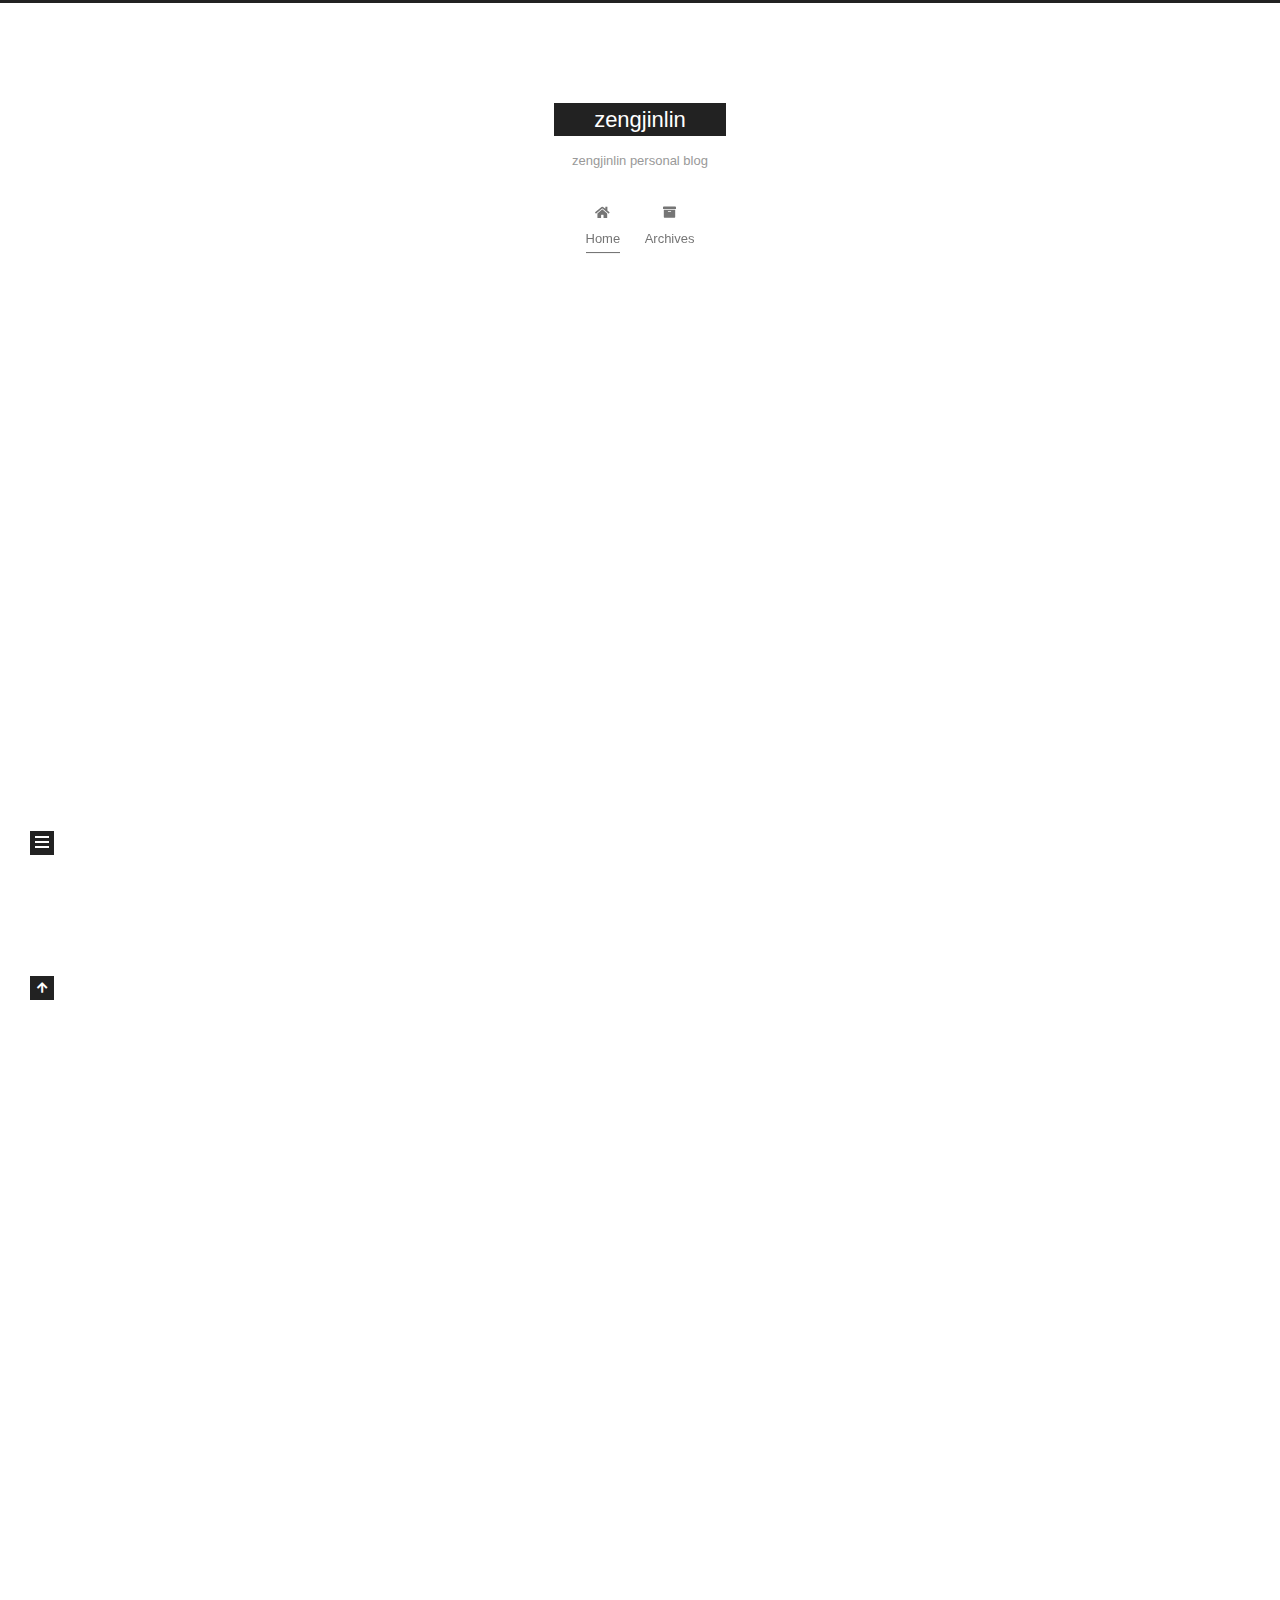
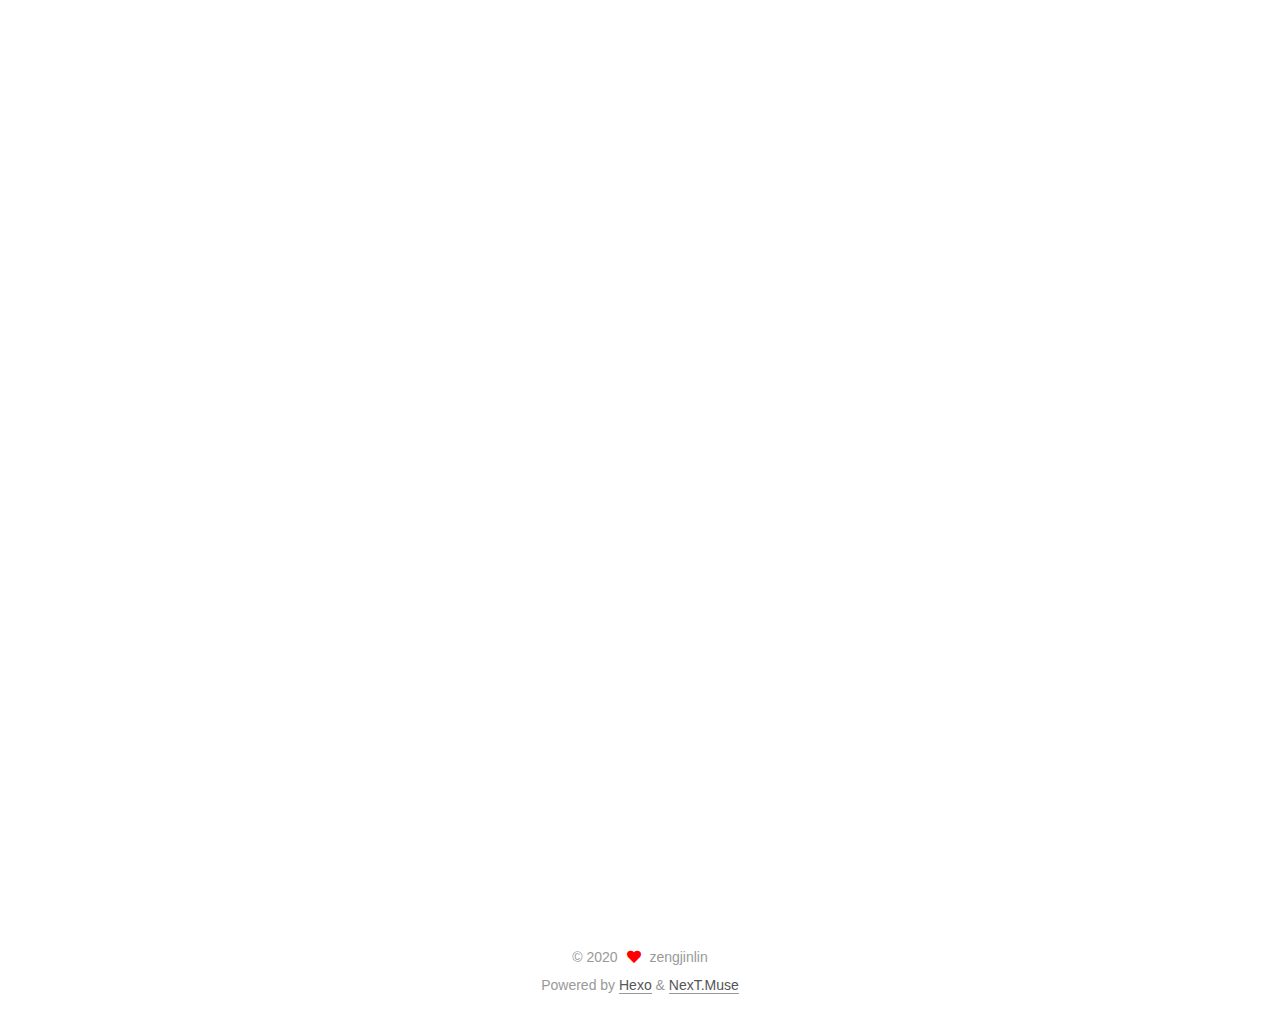
==== commit af921bf5: "Site updated: 2020-11-18 22:28:30" ====
--- a/index.html
+++ b/index.html
@@ -146,7 +146,7 @@
   
   
   <article itemscope itemtype="http://schema.org/Article" class="post-block" lang="zh-Hans">
-    <link itemprop="mainEntityOfPage" href="http://example.com/2020/11/02/redis-use/">
+    <link itemprop="mainEntityOfPage" href="http://example.com/2020/11/18/redis_use/">
 
     <span hidden itemprop="author" itemscope itemtype="http://schema.org/Person">
       <meta itemprop="image" content="/images/avatar.gif">
@@ -160,7 +160,7 @@
       <header class="post-header">
         <h2 class="post-title" itemprop="name headline">
           
-            <a href="/2020/11/02/redis-use/" class="post-title-link" itemprop="url">redis_use</a>
+            <a href="/2020/11/18/redis_use/" class="post-title-link" itemprop="url">redis_frequent_use</a>
         </h2>
 
         <div class="post-meta">
@@ -169,8 +169,9 @@
                 <i class="far fa-calendar"></i>
               </span>
               <span class="post-meta-item-text">Posted on</span>
-
-              <time title="Created: 2020-11-02 11:43:09" itemprop="dateCreated datePublished" datetime="2020-11-02T11:43:09+08:00">2020-11-02</time>
+              
+
+              <time title="Created: 2020-11-18 22:26:37 / Modified: 22:27:27" itemprop="dateCreated datePublished" datetime="2020-11-18T22:26:37+08:00">2020-11-18</time>
             </span>
 
           
@@ -184,7 +185,17 @@
     <div class="post-body" itemprop="articleBody">
 
       
-          
+          <h2 id="Redis的基本使用"><a href="#Redis的基本使用" class="headerlink" title="Redis的基本使用"></a>Redis的基本使用</h2><h3 id="Redis中的位图"><a href="#Redis中的位图" class="headerlink" title="Redis中的位图"></a>Redis中的位图</h3><p>在日常的开发过程中，经常会涉及一部分的bool类型的存储，如果使用关系性数据库，则会产生很大的数据量，比如需要统计一个公司所有人365的打卡情况，则需要 n*365，这时候需要的数据量是巨大的，而redis中产生了位图的概念，类似byte数组。</p>
+<figure class="highlight plain"><table><tr><td class="gutter"><pre><span class="line">1</span><br><span class="line">2</span><br><span class="line">3</span><br><span class="line">4</span><br><span class="line">5</span><br><span class="line">6</span><br><span class="line">7</span><br><span class="line">8</span><br><span class="line">9</span><br><span class="line">10</span><br><span class="line">11</span><br><span class="line">12</span><br><span class="line">13</span><br><span class="line">14</span><br><span class="line">15</span><br><span class="line">16</span><br><span class="line">17</span><br><span class="line">18</span><br><span class="line">19</span><br><span class="line">20</span><br><span class="line">21</span><br><span class="line">22</span><br><span class="line">23</span><br><span class="line">24</span><br><span class="line">25</span><br><span class="line">26</span><br><span class="line">27</span><br><span class="line">28</span><br><span class="line">29</span><br><span class="line">30</span><br><span class="line">31</span><br><span class="line">32</span><br><span class="line">33</span><br><span class="line">34</span><br><span class="line">35</span><br></pre></td><td class="code"><pre><span class="line">比如我们使用bit存储字符串”hello“</span><br><span class="line">使用Python获取字符串的二进制值</span><br><span class="line">&gt;&gt;&gt; bin(ord(&#39;h&#39;))</span><br><span class="line">&#39;0b1101000&#39;</span><br><span class="line">&gt;&gt;&gt; bin(ord(&#39;e&#39;))</span><br><span class="line">&#39;0b1100101&#39;</span><br><span class="line"></span><br><span class="line">这时候存放</span><br><span class="line">127.0.0.1:6379&gt; setbit s 1 1</span><br><span class="line">(integer) 0</span><br><span class="line">127.0.0.1:6379&gt; setbit s 2 1</span><br><span class="line">(integer) 0</span><br><span class="line">127.0.0.1:6379&gt; setbit s 4 1</span><br><span class="line">(integer) 0</span><br><span class="line">127.0.0.1:6379&gt; setbit s 9</span><br><span class="line">(error) ERR wrong number of arguments for &#39;setbit&#39; command</span><br><span class="line">127.0.0.1:6379&gt; setbit s 9 1</span><br><span class="line">(integer) 0</span><br><span class="line">127.0.0.1:6379&gt; setbit s 10 1</span><br><span class="line">(integer) 0</span><br><span class="line">127.0.0.1:6379&gt; setbit s 13 1</span><br><span class="line">(integer) 0</span><br><span class="line">127.0.0.1:6379&gt; setbit s 15 1</span><br><span class="line">(integer) 0</span><br><span class="line">127.0.0.1:6379&gt; get s</span><br><span class="line">&quot;he&quot;</span><br><span class="line"># 字符串类型也可以理解为位图</span><br><span class="line">127.0.0.1:6379&gt; set w h</span><br><span class="line">OK</span><br><span class="line">127.0.0.1:6379&gt; type w</span><br><span class="line">string</span><br><span class="line">127.0.0.1:6379&gt; getbit w 1</span><br><span class="line">(integer) 1</span><br><span class="line">127.0.0.1:6379&gt; getbit w 2</span><br><span class="line">(integer) 1</span><br></pre></td></tr></table></figure>
+<p><img src="https://img-blog.csdnimg.cn/20201118213345733.png?x-oss-process=image/watermark,type_ZmFuZ3poZW5naGVpdGk,shadow_10,text_aHR0cHM6Ly9ibG9nLmNzZG4ubmV0L3dlaXhpbl80MzczNDI3MQ==,size_16,color_FFFFFF,t_70#pic_center" alt="在这里插入图片描述"></p>
+<h3 id="HyperLogLog"><a href="#HyperLogLog" class="headerlink" title="HyperLogLog"></a>HyperLogLog</h3><p>如果需要统计页面的UV和PV数据，怎么处理？（UV表示独立用户unique，PV表示page view）<br>使用Redis的set集合，对独立的IP进行去重，则可以获取UV<br>可是如果用户量特别大，去重又特别消耗资源，这时候由于set引申出了HyperLogLog</p>
+<figure class="highlight bash"><table><tr><td class="gutter"><pre><span class="line">1</span><br><span class="line">2</span><br><span class="line">3</span><br><span class="line">4</span><br><span class="line">5</span><br><span class="line">6</span><br><span class="line">7</span><br><span class="line">8</span><br><span class="line">9</span><br><span class="line">10</span><br><span class="line">11</span><br><span class="line">12</span><br><span class="line">13</span><br><span class="line">14</span><br><span class="line">15</span><br></pre></td><td class="code"><pre><span class="line"><span class="comment"># HyperLog提供了pfadd与pfcount命令</span></span><br><span class="line">127.0.0.1:6379&gt; get codehole</span><br><span class="line">(nil)</span><br><span class="line">127.0.0.1:6379&gt; pfadd codehole user1</span><br><span class="line">(<span class="built_in">integer</span>) 1</span><br><span class="line">127.0.0.1:6379&gt; pfadd codehole user2</span><br><span class="line">(<span class="built_in">integer</span>) 1</span><br><span class="line">127.0.0.1:6379&gt; pfcount codehole</span><br><span class="line">(<span class="built_in">integer</span>) 2</span><br><span class="line">127.0.0.1:6379&gt; pfadd codehole user3</span><br><span class="line">(<span class="built_in">integer</span>) 1</span><br><span class="line">127.0.0.1:6379&gt; pfcount codehole</span><br><span class="line">(<span class="built_in">integer</span>) 3</span><br><span class="line"></span><br><span class="line">HyperLogLog使用了跳跃表的格式，但是存在误差，标准误差在0.277%</span><br></pre></td></tr></table></figure>
+
+<p>使用Python脚本测试HyperLogLog误差</p>
+<figure class="highlight python"><table><tr><td class="gutter"><pre><span class="line">1</span><br><span class="line">2</span><br><span class="line">3</span><br><span class="line">4</span><br><span class="line">5</span><br><span class="line">6</span><br><span class="line">7</span><br><span class="line">8</span><br><span class="line">9</span><br><span class="line">10</span><br></pre></td><td class="code"><pre><span class="line"><span class="keyword">import</span> redis</span><br><span class="line"></span><br><span class="line">client = redis.StrictRedis</span><br><span class="line"><span class="keyword">for</span> i <span class="keyword">in</span> <span class="built_in">range</span>(<span class="number">10000</span>):</span><br><span class="line">    client.pfadd(<span class="string">&quot;codehole&quot;</span>, <span class="string">&quot;user%d&quot;</span>%i)</span><br><span class="line">    total = client.pfcount(<span class="string">&quot;codehole&quot;</span>)</span><br><span class="line">    <span class="keyword">if</span> total != i + <span class="number">1</span>:</span><br><span class="line">        print(total, i + <span class="number">1</span>)</span><br><span class="line">        <span class="keyword">break</span></span><br><span class="line"><span class="comment"># 10000, 97723</span></span><br></pre></td></tr></table></figure>
+
+<h3 id="布隆过滤器"><a href="#布隆过滤器" class="headerlink" title="布隆过滤器"></a>布隆过滤器</h3><p>当需要时候进行大量数据去重的时候，如果使用关系型数据库，就会频繁的使用exist查询，这样对性能消耗很大，而Bloom Filter的时候可以节约大量的空间<br>Bloom Filter的原理是将字符串进行Hash处理，然后将其值映射到数组上去<br>PS：需要Redis 4.0以上的版本处理，日工bfadd bfexists命令</p>
+
       
     </div>
 
@@ -234,7 +245,7 @@
                   <i class="far fa-calendar-check"></i>
                 </span>
                 <span class="post-meta-item-text">Edited on</span>
-                <time title="Modified: 2020-11-02 11:25:34" itemprop="dateModified" datetime="2020-11-02T11:25:34+08:00">2020-11-02</time>
+                <time title="Modified: 2020-11-18 22:23:17" itemprop="dateModified" datetime="2020-11-18T22:23:17+08:00">2020-11-18</time>
               </span>
 
           
@@ -272,8 +283,6 @@
 <h2 id="Redis分布式锁"><a href="#Redis分布式锁" class="headerlink" title="Redis分布式锁"></a>Redis分布式锁</h2><p>分布式应用通常涉及到并发问题，由此产生了分布式锁的方式<br>分布式锁：setnx(set if not exist)</p>
 <figure class="highlight c"><table><tr><td class="gutter"><pre><span class="line">1</span><br><span class="line">2</span><br><span class="line">3</span><br><span class="line">4</span><br><span class="line">5</span><br><span class="line">6</span><br><span class="line">7</span><br><span class="line">8</span><br><span class="line">9</span><br><span class="line">10</span><br><span class="line">11</span><br><span class="line">12</span><br><span class="line">13</span><br><span class="line">14</span><br><span class="line">15</span><br><span class="line">16</span><br><span class="line">17</span><br><span class="line">18</span><br><span class="line">19</span><br><span class="line">20</span><br><span class="line">21</span><br><span class="line">22</span><br><span class="line">23</span><br><span class="line">24</span><br><span class="line">25</span><br></pre></td><td class="code"><pre><span class="line">在redis中，可能涉及多个进程对同一个资源进行修改，如此便容易产生死锁等问题</span><br><span class="line">所以有了redis的锁机制，setnx represent <span class="built_in">set</span> <span class="keyword">if</span> <span class="keyword">not</span> exist</span><br><span class="line"></span><br><span class="line"><span class="number">127.0</span><span class="number">.0</span><span class="number">.1</span>:<span class="number">6379</span>&gt; setnx lock:codehole <span class="literal">true</span>   <span class="comment">// 加锁</span></span><br><span class="line">(integer) <span class="number">1</span></span><br><span class="line"><span class="number">127.0</span><span class="number">.0</span><span class="number">.1</span>:<span class="number">6379</span>&gt; del lock:codehole    <span class="comment">// 删除锁</span></span><br><span class="line">(integer) <span class="number">1</span></span><br><span class="line"></span><br><span class="line">在我们的代码中通常先加锁，然后再进行一些逻辑性操作，最后删除锁</span><br><span class="line">但如果中间的逻辑代码出现问题，锁得不到释放就会阻塞后续的操作，因此有了expire(expire time)</span><br><span class="line"></span><br><span class="line"><span class="number">127.0</span><span class="number">.0</span><span class="number">.1</span>:<span class="number">6379</span>&gt; setnx lock:codehole <span class="literal">true</span></span><br><span class="line">(integer) <span class="number">1</span></span><br><span class="line"><span class="number">127.0</span><span class="number">.0</span><span class="number">.1</span>:<span class="number">6379</span>&gt; expire lock:codehole <span class="number">5</span>   <span class="comment">// 5s timeout</span></span><br><span class="line">(integer) <span class="number">1</span></span><br><span class="line"><span class="number">127.0</span><span class="number">.0</span><span class="number">.1</span>:<span class="number">6379</span>&gt; del lock:codehole</span><br><span class="line">(integer) <span class="number">0</span></span><br><span class="line"></span><br><span class="line">但是在setnx和expire之间是两个步骤，如果中途断点等问题，expire就得不到执行</span><br><span class="line">在Redis <span class="number">2.8</span>中，作者为了解决这个问题，对setnx进行了扩展</span><br><span class="line"></span><br><span class="line"><span class="number">127.0</span><span class="number">.0</span><span class="number">.1</span>:<span class="number">6379</span>&gt; <span class="built_in">set</span> lock:codehole <span class="literal">true</span> ex <span class="number">5</span> nx</span><br><span class="line">OK</span><br><span class="line"><span class="number">127.0</span><span class="number">.0</span><span class="number">.1</span>:<span class="number">6379</span>&gt; del lock:codehole</span><br><span class="line">(integer) <span class="number">0</span></span><br></pre></td></tr></table></figure>
 
-<h2 id="Redis中的位图"><a href="#Redis中的位图" class="headerlink" title="Redis中的位图"></a>Redis中的位图</h2><p>涉及大量bool类型需要存放时</p>
-<figure class="highlight c"><table><tr><td class="gutter"><pre><span class="line">1</span><br><span class="line">2</span><br><span class="line">3</span><br><span class="line">4</span><br><span class="line">5</span><br><span class="line">6</span><br></pre></td><td class="code"><pre><span class="line">在开发过程中，可能需要存放大量value是<span class="keyword">bool</span>类型的key/value的形式</span><br><span class="line">但是当用户量特别大的时候，这部分存储就需要特别大的内存</span><br><span class="line">由此，redis提出了位图的概念</span><br><span class="line">可以理解位图就是普通的byte数组</span><br><span class="line">我们可以使用get/<span class="built_in">set</span>命令进行获取或配置</span><br><span class="line">也可以使用位图操作命令，getbit/setbit</span><br></pre></td></tr></table></figure>
 
 
 
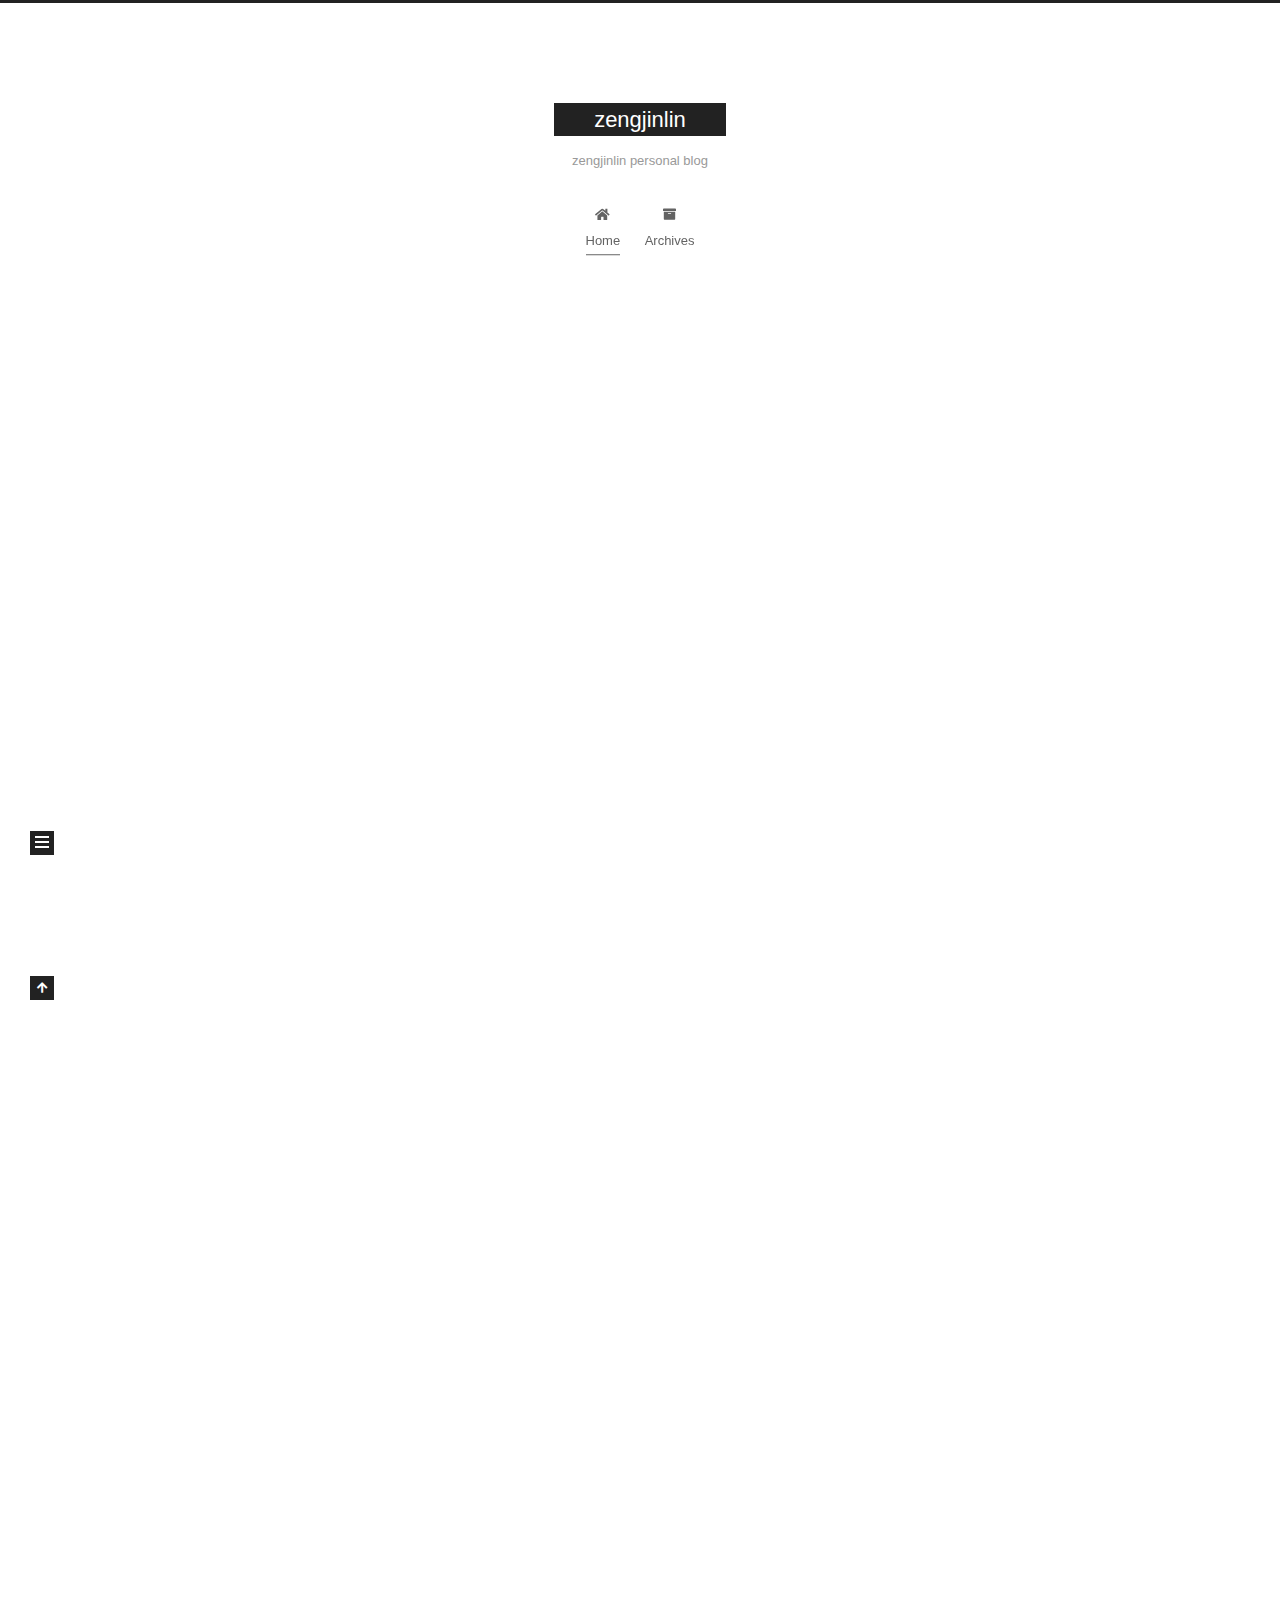
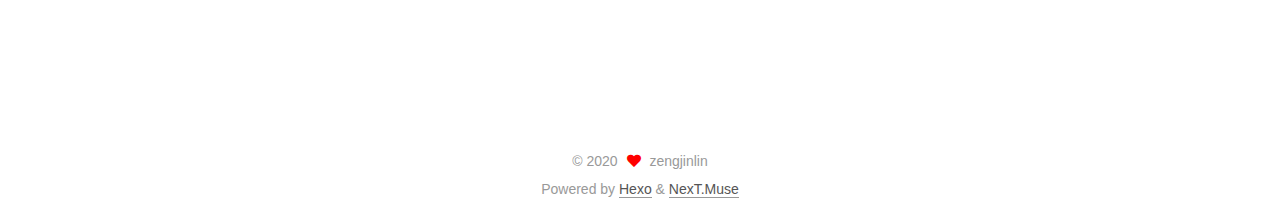
==== commit 19034edd: "Site updated: 2020-11-18 22:47:38" ====
--- a/index.html
+++ b/index.html
@@ -146,7 +146,7 @@
   
   
   <article itemscope itemtype="http://schema.org/Article" class="post-block" lang="zh-Hans">
-    <link itemprop="mainEntityOfPage" href="http://example.com/2020/11/18/redis_use/">
+    <link itemprop="mainEntityOfPage" href="http://example.com/2020/11/18/redis-frequent-use/">
 
     <span hidden itemprop="author" itemscope itemtype="http://schema.org/Person">
       <meta itemprop="image" content="/images/avatar.gif">
@@ -160,7 +160,7 @@
       <header class="post-header">
         <h2 class="post-title" itemprop="name headline">
           
-            <a href="/2020/11/18/redis_use/" class="post-title-link" itemprop="url">redis_frequent_use</a>
+            <a href="/2020/11/18/redis-frequent-use/" class="post-title-link" itemprop="url">redis-frequent-use</a>
         </h2>
 
         <div class="post-meta">
@@ -171,7 +171,7 @@
               <span class="post-meta-item-text">Posted on</span>
               
 
-              <time title="Created: 2020-11-18 22:26:37 / Modified: 22:27:27" itemprop="dateCreated datePublished" datetime="2020-11-18T22:26:37+08:00">2020-11-18</time>
+              <time title="Created: 2020-11-18 22:46:30 / Modified: 22:47:13" itemprop="dateCreated datePublished" datetime="2020-11-18T22:46:30+08:00">2020-11-18</time>
             </span>
 
           
@@ -192,9 +192,18 @@
 <figure class="highlight bash"><table><tr><td class="gutter"><pre><span class="line">1</span><br><span class="line">2</span><br><span class="line">3</span><br><span class="line">4</span><br><span class="line">5</span><br><span class="line">6</span><br><span class="line">7</span><br><span class="line">8</span><br><span class="line">9</span><br><span class="line">10</span><br><span class="line">11</span><br><span class="line">12</span><br><span class="line">13</span><br><span class="line">14</span><br><span class="line">15</span><br></pre></td><td class="code"><pre><span class="line"><span class="comment"># HyperLog提供了pfadd与pfcount命令</span></span><br><span class="line">127.0.0.1:6379&gt; get codehole</span><br><span class="line">(nil)</span><br><span class="line">127.0.0.1:6379&gt; pfadd codehole user1</span><br><span class="line">(<span class="built_in">integer</span>) 1</span><br><span class="line">127.0.0.1:6379&gt; pfadd codehole user2</span><br><span class="line">(<span class="built_in">integer</span>) 1</span><br><span class="line">127.0.0.1:6379&gt; pfcount codehole</span><br><span class="line">(<span class="built_in">integer</span>) 2</span><br><span class="line">127.0.0.1:6379&gt; pfadd codehole user3</span><br><span class="line">(<span class="built_in">integer</span>) 1</span><br><span class="line">127.0.0.1:6379&gt; pfcount codehole</span><br><span class="line">(<span class="built_in">integer</span>) 3</span><br><span class="line"></span><br><span class="line">HyperLogLog使用了跳跃表的格式，但是存在误差，标准误差在0.277%</span><br></pre></td></tr></table></figure>
 
 <p>使用Python脚本测试HyperLogLog误差</p>
-<figure class="highlight python"><table><tr><td class="gutter"><pre><span class="line">1</span><br><span class="line">2</span><br><span class="line">3</span><br><span class="line">4</span><br><span class="line">5</span><br><span class="line">6</span><br><span class="line">7</span><br><span class="line">8</span><br><span class="line">9</span><br><span class="line">10</span><br></pre></td><td class="code"><pre><span class="line"><span class="keyword">import</span> redis</span><br><span class="line"></span><br><span class="line">client = redis.StrictRedis</span><br><span class="line"><span class="keyword">for</span> i <span class="keyword">in</span> <span class="built_in">range</span>(<span class="number">10000</span>):</span><br><span class="line">    client.pfadd(<span class="string">&quot;codehole&quot;</span>, <span class="string">&quot;user%d&quot;</span>%i)</span><br><span class="line">    total = client.pfcount(<span class="string">&quot;codehole&quot;</span>)</span><br><span class="line">    <span class="keyword">if</span> total != i + <span class="number">1</span>:</span><br><span class="line">        print(total, i + <span class="number">1</span>)</span><br><span class="line">        <span class="keyword">break</span></span><br><span class="line"><span class="comment"># 10000, 97723</span></span><br></pre></td></tr></table></figure>
+<figure class="highlight python"><table><tr><td class="gutter"><pre><span class="line">1</span><br><span class="line">2</span><br><span class="line">3</span><br><span class="line">4</span><br><span class="line">5</span><br><span class="line">6</span><br><span class="line">7</span><br><span class="line">8</span><br><span class="line">9</span><br><span class="line">10</span><br><span class="line">11</span><br><span class="line">12</span><br><span class="line">13</span><br><span class="line">14</span><br><span class="line">15</span><br><span class="line">16</span><br><span class="line">17</span><br><span class="line">18</span><br><span class="line">19</span><br><span class="line">20</span><br><span class="line">21</span><br><span class="line">22</span><br><span class="line">23</span><br><span class="line">24</span><br><span class="line">25</span><br><span class="line">26</span><br><span class="line">27</span><br><span class="line">28</span><br><span class="line">29</span><br><span class="line">30</span><br><span class="line">31</span><br><span class="line">32</span><br><span class="line">33</span><br><span class="line">34</span><br><span class="line">35</span><br></pre></td><td class="code"><pre><span class="line"></span><br><span class="line"><span class="comment"># -*- coding:utf-8 -*-</span></span><br><span class="line"></span><br><span class="line"><span class="string">&quot;&quot;&quot;</span></span><br><span class="line"><span class="string">    author   = zengjinlin</span></span><br><span class="line"><span class="string">&quot;&quot;&quot;</span></span><br><span class="line"></span><br><span class="line"><span class="string">&quot;&quot;&quot;</span></span><br><span class="line"><span class="string">HyperLogLog</span></span><br><span class="line"><span class="string">To calculate unique visition</span></span><br><span class="line"><span class="string">To calculate page view visition</span></span><br><span class="line"><span class="string">&quot;&quot;&quot;</span></span><br><span class="line"></span><br><span class="line"><span class="keyword">import</span> redis</span><br><span class="line"></span><br><span class="line">client = redis.StrictRedis()</span><br><span class="line"></span><br><span class="line"><span class="function"><span class="keyword">def</span> <span class="title">test_1000</span>():</span></span><br><span class="line">    <span class="keyword">for</span> i <span class="keyword">in</span> <span class="built_in">range</span>(<span class="number">1000</span>):</span><br><span class="line">        client.pfadd(<span class="string">&quot;codehole&quot;</span>, <span class="string">&quot;user%d&quot;</span>%i)</span><br><span class="line">        total = client.pfcount(<span class="string">&quot;codehole&quot;</span>)</span><br><span class="line">        <span class="keyword">if</span> total != i+<span class="number">1</span>:</span><br><span class="line">            print(total, i+<span class="number">1</span>)</span><br><span class="line">            <span class="keyword">break</span></span><br><span class="line"></span><br><span class="line"><span class="function"><span class="keyword">def</span> <span class="title">test_100000</span>():</span></span><br><span class="line">    <span class="keyword">for</span> i <span class="keyword">in</span> <span class="built_in">range</span>(<span class="number">100000</span>):</span><br><span class="line">        client.pfadd(<span class="string">&quot;codehole&quot;</span>, <span class="string">&quot;user%d&quot;</span>%i)</span><br><span class="line">    print(<span class="string">&quot;client pfcount is %d&quot;</span>%client.pfcount(<span class="string">&quot;codehole&quot;</span>))</span><br><span class="line">    print(<span class="string">&quot;add 100000 error rate is &quot;</span>, (<span class="number">10000</span> - client.pfcount(<span class="string">&quot;codehole&quot;</span>))/<span class="number">100000</span>)</span><br><span class="line"></span><br><span class="line"></span><br><span class="line"><span class="keyword">if</span> __name__ == <span class="string">&#x27;__main__&#x27;</span>:</span><br><span class="line">    test_100000()</span><br><span class="line"></span><br></pre></td></tr></table></figure>
 
 <h3 id="布隆过滤器"><a href="#布隆过滤器" class="headerlink" title="布隆过滤器"></a>布隆过滤器</h3><p>当需要时候进行大量数据去重的时候，如果使用关系型数据库，就会频繁的使用exist查询，这样对性能消耗很大，而Bloom Filter的时候可以节约大量的空间<br>Bloom Filter的原理是将字符串进行Hash处理，然后将其值映射到数组上去<br>PS：需要Redis 4.0以上的版本处理，日工bfadd bfexists命令</p>
+<figure class="highlight python"><table><tr><td class="gutter"><pre><span class="line">1</span><br><span class="line">2</span><br><span class="line">3</span><br><span class="line">4</span><br><span class="line">5</span><br><span class="line">6</span><br><span class="line">7</span><br><span class="line">8</span><br><span class="line">9</span><br><span class="line">10</span><br><span class="line">11</span><br><span class="line">12</span><br><span class="line">13</span><br><span class="line">14</span><br><span class="line">15</span><br><span class="line">16</span><br><span class="line">17</span><br><span class="line">18</span><br><span class="line">19</span><br><span class="line">20</span><br><span class="line">21</span><br></pre></td><td class="code"><pre><span class="line"><span class="string">&quot;&quot;&quot;</span></span><br><span class="line"><span class="string">Bloom Filter use for judging if exist</span></span><br><span class="line"><span class="string">&quot;&quot;&quot;</span></span><br><span class="line"></span><br><span class="line"><span class="keyword">import</span> redis</span><br><span class="line"></span><br><span class="line">client = redis.StrictRedis()</span><br><span class="line"></span><br><span class="line">client.delete(<span class="string">&quot;codehole&quot;</span>)</span><br><span class="line"></span><br><span class="line"></span><br><span class="line"><span class="function"><span class="keyword">def</span> <span class="title">test_100000</span>():</span></span><br><span class="line">    <span class="keyword">for</span> i <span class="keyword">in</span> <span class="built_in">range</span>(<span class="number">100000</span>):</span><br><span class="line">        client.execute_command(<span class="string">&quot;bf.add&quot;</span>, <span class="string">&quot;codehole&quot;</span>, <span class="string">&quot;user%d&quot;</span> % i)</span><br><span class="line">        ret = client.execute_command(<span class="string">&quot;bf.exists&quot;</span>, <span class="string">&quot;codehole&quot;</span>, <span class="string">&quot;user%d&quot;</span> % i)</span><br><span class="line">        <span class="keyword">if</span> ret == <span class="number">0</span>:</span><br><span class="line">            print(i)</span><br><span class="line">            <span class="keyword">break</span></span><br><span class="line"></span><br><span class="line"><span class="keyword">if</span> __name__ == <span class="string">&#x27;__main__&#x27;</span>:</span><br><span class="line">    test_100000()</span><br></pre></td></tr></table></figure>
+
+<h3 id="限流"><a href="#限流" class="headerlink" title="限流"></a>限流</h3><p>当应用的访问数据量特别大的时候，一般需要限制用户的行为，这时候就需要使用zset这个数据结构</p>
+<figure class="highlight bash"><table><tr><td class="gutter"><pre><span class="line">1</span><br></pre></td><td class="code"><pre><span class="line">zadd key score value</span><br></pre></td></tr></table></figure>
+<p>zset维护了一个score的数据结构，我们可以使用时间维护一个窗口，score表示在哪个时间发生的行为，如果不是在这个窗口内的，则剔除</p>
+<figure class="highlight python"><table><tr><td class="gutter"><pre><span class="line">1</span><br><span class="line">2</span><br><span class="line">3</span><br><span class="line">4</span><br><span class="line">5</span><br><span class="line">6</span><br><span class="line">7</span><br><span class="line">8</span><br><span class="line">9</span><br><span class="line">10</span><br><span class="line">11</span><br><span class="line">12</span><br><span class="line">13</span><br><span class="line">14</span><br><span class="line">15</span><br><span class="line">16</span><br><span class="line">17</span><br><span class="line">18</span><br><span class="line">19</span><br><span class="line">20</span><br><span class="line">21</span><br><span class="line">22</span><br><span class="line">23</span><br><span class="line">24</span><br><span class="line">25</span><br><span class="line">26</span><br><span class="line">27</span><br><span class="line">28</span><br><span class="line">29</span><br><span class="line">30</span><br><span class="line">31</span><br><span class="line">32</span><br><span class="line">33</span><br><span class="line">34</span><br><span class="line">35</span><br><span class="line">36</span><br><span class="line">37</span><br><span class="line">38</span><br></pre></td><td class="code"><pre><span class="line"><span class="comment"># -*- coding:utf-8 -*-</span></span><br><span class="line"></span><br><span class="line"><span class="string">&quot;&quot;&quot;</span></span><br><span class="line"><span class="string">    author   = zengjinlin</span></span><br><span class="line"><span class="string">&quot;&quot;&quot;</span></span><br><span class="line"></span><br><span class="line"><span class="string">&quot;&quot;&quot;</span></span><br><span class="line"><span class="string">current limiting by redis zset</span></span><br><span class="line"><span class="string">缺点：需要维护大量窗口，比较浪费资源</span></span><br><span class="line"><span class="string">&quot;&quot;&quot;</span></span><br><span class="line"></span><br><span class="line"></span><br><span class="line"><span class="keyword">import</span> time</span><br><span class="line"><span class="keyword">import</span> redis</span><br><span class="line"></span><br><span class="line">client = redis.StrictRedis()</span><br><span class="line"></span><br><span class="line"><span class="function"><span class="keyword">def</span> <span class="title">is_action_allowed</span>(<span class="params">user_id, action_key, period, max_count</span>):</span></span><br><span class="line">    key = <span class="string">&#x27;hist:%s:%s&#x27;</span> % (user_id, action_key)</span><br><span class="line">    now_ts = <span class="built_in">int</span>(time.time() * <span class="number">1000</span>)   <span class="comment"># 毫秒</span></span><br><span class="line">    <span class="keyword">with</span> client.pipeline() <span class="keyword">as</span> pipe:</span><br><span class="line">        <span class="comment"># record action</span></span><br><span class="line">        <span class="comment"># Millisecond timestamp use for value &amp; score</span></span><br><span class="line">        pipe.zadd(key, now_ts, now_ts)</span><br><span class="line">        <span class="comment"># 移除时间窗口之前的行为记录，剩下的都是时间窗口中的</span></span><br><span class="line">        pipe.zremrangebyscore(key, <span class="number">0</span>, now_ts-period * <span class="number">1000</span>)</span><br><span class="line">        <span class="comment"># 获取行为数量</span></span><br><span class="line">        pipe.zcard(key)</span><br><span class="line">        <span class="comment"># 设置zset过期时间，避免冷用户持续占用内存</span></span><br><span class="line">        <span class="comment"># 过期时间应该等于时间窗口的长度，再多宽限1s</span></span><br><span class="line">        pipe.expire(key, period+<span class="number">1</span>)</span><br><span class="line">        <span class="comment"># 批量执行</span></span><br><span class="line">        _, _, current_count, _ = pipe.execute()</span><br><span class="line">    <span class="comment"># 比较数量是否超标</span></span><br><span class="line">    <span class="keyword">return</span> current_count &lt; max_count</span><br><span class="line"></span><br><span class="line"><span class="keyword">for</span> i <span class="keyword">in</span> <span class="built_in">range</span>(<span class="number">20</span>):</span><br><span class="line">    print(is_action_allowed(<span class="string">&quot;zengjinlin&quot;</span>, <span class="string">&quot;reply&quot;</span>, <span class="number">60</span>, <span class="number">5</span>))</span><br></pre></td></tr></table></figure>
+<h4 id="漏斗限流算法"><a href="#漏斗限流算法" class="headerlink" title="漏斗限流算法"></a>漏斗限流算法</h4><p>通过计算剩余空间大小来判断是否可以继续</p>
+<figure class="highlight python"><table><tr><td class="gutter"><pre><span class="line">1</span><br><span class="line">2</span><br><span class="line">3</span><br><span class="line">4</span><br><span class="line">5</span><br><span class="line">6</span><br><span class="line">7</span><br><span class="line">8</span><br><span class="line">9</span><br><span class="line">10</span><br><span class="line">11</span><br><span class="line">12</span><br><span class="line">13</span><br><span class="line">14</span><br><span class="line">15</span><br><span class="line">16</span><br><span class="line">17</span><br><span class="line">18</span><br><span class="line">19</span><br><span class="line">20</span><br><span class="line">21</span><br><span class="line">22</span><br><span class="line">23</span><br><span class="line">24</span><br><span class="line">25</span><br><span class="line">26</span><br><span class="line">27</span><br><span class="line">28</span><br><span class="line">29</span><br><span class="line">30</span><br><span class="line">31</span><br><span class="line">32</span><br><span class="line">33</span><br><span class="line">34</span><br><span class="line">35</span><br><span class="line">36</span><br><span class="line">37</span><br><span class="line">38</span><br><span class="line">39</span><br><span class="line">40</span><br><span class="line">41</span><br><span class="line">42</span><br><span class="line">43</span><br><span class="line">44</span><br><span class="line">45</span><br><span class="line">46</span><br><span class="line">47</span><br><span class="line">48</span><br><span class="line">49</span><br><span class="line">50</span><br><span class="line">51</span><br><span class="line">52</span><br><span class="line">53</span><br><span class="line">54</span><br><span class="line">55</span><br></pre></td><td class="code"><pre><span class="line"><span class="comment"># -*- coding:utf-8 -*-</span></span><br><span class="line"></span><br><span class="line"><span class="string">&quot;&quot;&quot;</span></span><br><span class="line"><span class="string">    author   = zengjinlin</span></span><br><span class="line"><span class="string">&quot;&quot;&quot;</span></span><br><span class="line"></span><br><span class="line"><span class="string">&quot;&quot;&quot;</span></span><br><span class="line"><span class="string">funnel limit</span></span><br><span class="line"><span class="string">&quot;&quot;&quot;</span></span><br><span class="line"><span class="keyword">import</span> redis</span><br><span class="line"><span class="keyword">import</span> time</span><br><span class="line"></span><br><span class="line"><span class="class"><span class="keyword">class</span> <span class="title">Funnel</span>(<span class="params"><span class="built_in">object</span></span>):</span></span><br><span class="line"></span><br><span class="line">    <span class="function"><span class="keyword">def</span> <span class="title">__init__</span>(<span class="params">self, capacity, leaking_rate</span>):</span></span><br><span class="line">        self.capaciry = capacity            <span class="comment"># 容量</span></span><br><span class="line">        self.leaking_rate = leaking_rate    <span class="comment"># 流速</span></span><br><span class="line">        self.left_quota = capacity          <span class="comment"># 剩余空间</span></span><br><span class="line">        self.leaking_ts = time.time()       <span class="comment"># 上一次漏水时间</span></span><br><span class="line"></span><br><span class="line">    <span class="function"><span class="keyword">def</span> <span class="title">make_space</span>(<span class="params">self</span>):</span></span><br><span class="line">        now_ts = time.time()</span><br><span class="line">        delta_ts = now_ts - self.leaking_ts    <span class="comment"># 上一次漏水过去了多久</span></span><br><span class="line">        delta_quota = delta_ts * self.leaking_rate   <span class="comment"># 腾出的空间大小</span></span><br><span class="line">        <span class="keyword">if</span> delta_quota &lt; <span class="number">1</span>:</span><br><span class="line">            <span class="keyword">return</span></span><br><span class="line">        self.left_quota += delta_quota      <span class="comment"># 增加剩余空间</span></span><br><span class="line">        self.leaking_ts = now_ts</span><br><span class="line">        <span class="comment"># 剩余空间不得高于容量</span></span><br><span class="line">        <span class="keyword">if</span> self.left_quota &gt; self.capaciry:</span><br><span class="line">            self.left_quota = self.capaciry</span><br><span class="line"></span><br><span class="line">    <span class="function"><span class="keyword">def</span> <span class="title">watering</span>(<span class="params">self, quota</span>):</span></span><br><span class="line">        self.make_space()</span><br><span class="line">        <span class="comment"># 判断剩余空间是否足够</span></span><br><span class="line">        <span class="keyword">if</span> self.left_quota &gt;= quota:</span><br><span class="line">            self.left_quota -= quota</span><br><span class="line">            <span class="keyword">return</span> <span class="literal">True</span></span><br><span class="line">        <span class="keyword">return</span> <span class="literal">False</span></span><br><span class="line"></span><br><span class="line">funnels = &#123;&#125;</span><br><span class="line"></span><br><span class="line"><span class="comment"># capacity 漏斗容量</span></span><br><span class="line"><span class="comment"># leaking_rate 漏嘴流水速率</span></span><br><span class="line"><span class="function"><span class="keyword">def</span> <span class="title">is_action_allowed</span>(<span class="params">user_id, action_key, capacity, leaking_rate</span>):</span></span><br><span class="line">    key = <span class="string">&#x27;%s:%s&#x27;</span> % (user_id, action_key)</span><br><span class="line">    funnel = funnels.get(key)</span><br><span class="line">    <span class="keyword">if</span> <span class="keyword">not</span> funnel:</span><br><span class="line">        funnel = Funnel(capacity, leaking_rate)</span><br><span class="line">        funnels[key] = funnel</span><br><span class="line">    <span class="keyword">return</span> funnel.watering(<span class="number">1</span>)</span><br><span class="line"></span><br><span class="line"><span class="keyword">for</span> i <span class="keyword">in</span> <span class="built_in">range</span>(<span class="number">20</span>):</span><br><span class="line">    print(is_action_allowed(<span class="string">&#x27;zengjinlin&#x27;</span>, <span class="string">&#x27;reply&#x27;</span>, <span class="number">15</span>, <span class="number">0.5</span>))</span><br><span class="line"></span><br></pre></td></tr></table></figure>
+
 
       
     </div>
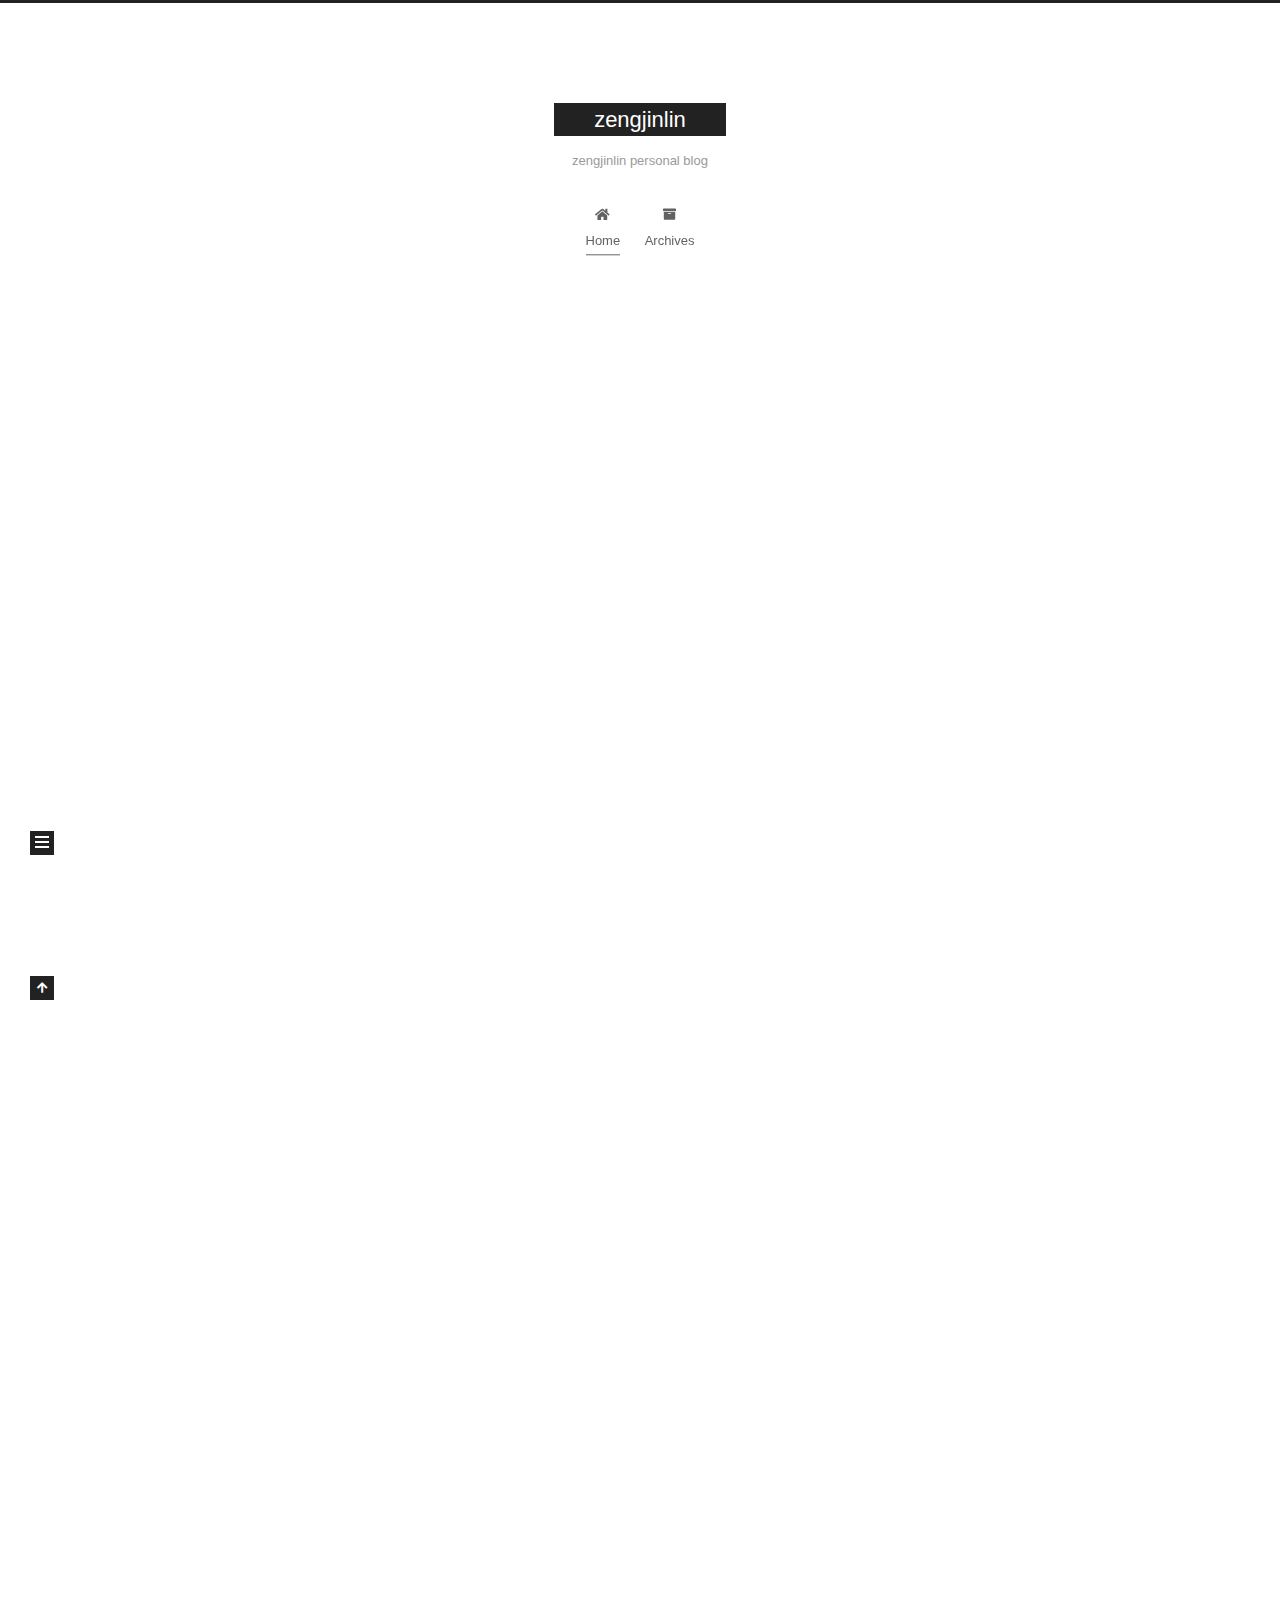
==== commit 20ac047a: "Site updated: 2020-11-19 13:52:21" ====
--- a/index.html
+++ b/index.html
@@ -142,6 +142,70 @@
 
           <div class="content index posts-expand">
             
+      
+  
+  
+  <article itemscope itemtype="http://schema.org/Article" class="post-block" lang="zh-Hans">
+    <link itemprop="mainEntityOfPage" href="http://example.com/2020/11/19/redis-cluster/">
+
+    <span hidden itemprop="author" itemscope itemtype="http://schema.org/Person">
+      <meta itemprop="image" content="/images/avatar.gif">
+      <meta itemprop="name" content="zengjinlin">
+      <meta itemprop="description" content="">
+    </span>
+
+    <span hidden itemprop="publisher" itemscope itemtype="http://schema.org/Organization">
+      <meta itemprop="name" content="zengjinlin">
+    </span>
+      <header class="post-header">
+        <h2 class="post-title" itemprop="name headline">
+          
+            <a href="/2020/11/19/redis-cluster/" class="post-title-link" itemprop="url">redis-cluster</a>
+        </h2>
+
+        <div class="post-meta">
+            <span class="post-meta-item">
+              <span class="post-meta-item-icon">
+                <i class="far fa-calendar"></i>
+              </span>
+              <span class="post-meta-item-text">Posted on</span>
+              
+
+              <time title="Created: 2020-11-19 13:51:46 / Modified: 13:52:00" itemprop="dateCreated datePublished" datetime="2020-11-19T13:51:46+08:00">2020-11-19</time>
+            </span>
+
+          
+
+        </div>
+      </header>
+
+    
+    
+    
+    <div class="post-body" itemprop="articleBody">
+
+      
+          <h2 id="Redis集群"><a href="#Redis集群" class="headerlink" title="Redis集群"></a>Redis集群</h2><p>当使用网络分区的时候就会涉及数据的一致性，根据CAP定理：<strong>当网络分区发生时，一致性和可用性两难全</strong>，如何实现主节点与从节点的一致性就成为了难题，Redis通过保持最终一致的方式，实现主从数据异步同步，节点会努力追赶主节点，最终从节点的状态和主节点的状态保持一致。</p>
+<h4 id="增量同步"><a href="#增量同步" class="headerlink" title="增量同步"></a>增量同步</h4><p>redis同步的是指令流，主节点会将哪些对自己的状态产生修改性影响的指令记录在本地的Buffer中，然后异步将buffer中的指令同步到从节点，从节点执行同步指令，主节点反馈自己同步到哪里<br>缺点：buffer是有限的，如果buffer内容太多，之后的指令则会覆盖前面的指令</p>
+<h4 id="快照同步"><a href="#快照同步" class="headerlink" title="快照同步"></a>快照同步</h4><p>快照同步，主节点执行一次bgsave，将当前的内存数据全部存放到磁盘文件中，然后再将快照文件的内容全部传送回从节点</p>
+<h3 id="Sentinel"><a href="#Sentinel" class="headerlink" title="Sentinel"></a>Sentinel</h3><p>Sentinel负责监控redis集群的健康情况，如果一个节点挂了，集群可以正常运作<br><img src="https://img-blog.csdnimg.cn/20201119120604209.png?x-oss-process=image/watermark,type_ZmFuZ3poZW5naGVpdGk,shadow_10,text_aHR0cHM6Ly9ibG9nLmNzZG4ubmV0L3dlaXhpbl80MzczNDI3MQ==,size_16,color_FFFFFF,t_70#pic_center" alt="在这里插入图片描述"><br>如果其中一个节点挂了，则会重新连接IP，查询数据的时候使用轮询的方式。<br>具体可以参考阿里Sentinel</p>
+<h3 id="Codis"><a href="#Codis" class="headerlink" title="Codis"></a>Codis</h3><p>在大数据高并发的场景下，单个的redis实例往往会比较受限制，限制在于redis的内存使用，而且单个redis的内存不宜过大，如果太大容易导致rdb文件过大，进一步导致主从同步的时候全量同步时间过长，在实例重启恢复时也会消耗很长的时间。所以应运而生出很多集群方案，类似codis<br><img src="https://img-blog.csdnimg.cn/20201119133657153.png?x-oss-process=image/watermark,type_ZmFuZ3poZW5naGVpdGk,shadow_10,text_aHR0cHM6Ly9ibG9nLmNzZG4ubmV0L3dlaXhpbl80MzczNDI3MQ==,size_16,color_FFFFFF,t_70#pic_center" alt="在这里插入图片描述"><br>codies而且是无状态的，所以可以启动多个codies来支撑高QPS的场景<br>codies默认将所有的key划分为1024个槽位，首先对客户端的key进行crc32位运算得到hash值，然后对hash得到的整数对1024取余，这个余数就是对应的key的槽位，之后通过zookeeper方式维护一致性</p>
+<h3 id="Cluster"><a href="#Cluster" class="headerlink" title="Cluster"></a>Cluster</h3><p>Cluster集群使用了三个redis节点组成，他们之间通过一种特殊的二进制协议交互集群信息，与codies不同的是cluster使用了16384个槽位</p>
+
+      
+    </div>
+
+    
+    
+    
+      <footer class="post-footer">
+        <div class="post-eof"></div>
+      </footer>
+  </article>
+  
+  
+  
+
       
   
   
@@ -507,7 +571,7 @@
       <div class="site-state-item site-state-posts">
           <a href="/archives/">
         
-          <span class="site-state-item-count">3</span>
+          <span class="site-state-item-count">4</span>
           <span class="site-state-item-name">posts</span>
         </a>
       </div>
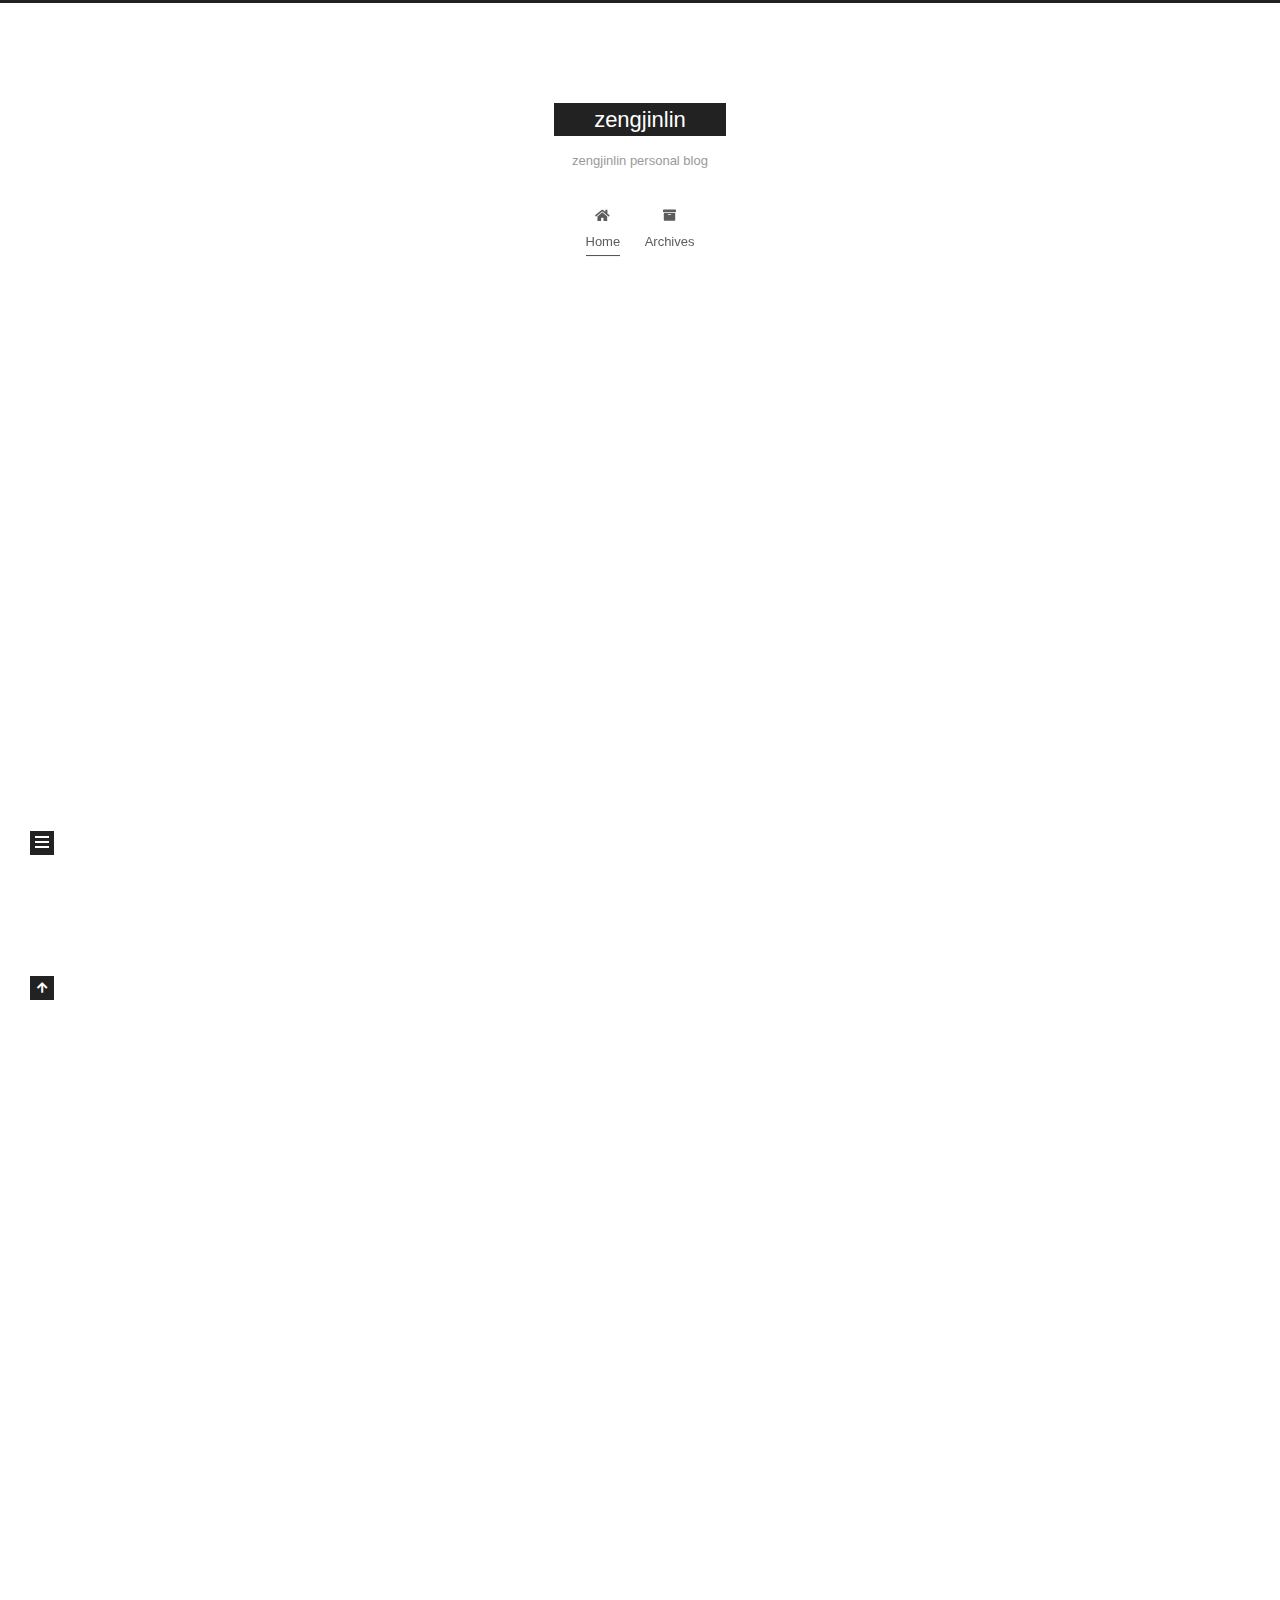
==== commit c5c8df19: "Site updated: 2020-11-19 14:16:04" ====
--- a/index.html
+++ b/index.html
@@ -142,6 +142,75 @@
 
           <div class="content index posts-expand">
             
+      
+  
+  
+  <article itemscope itemtype="http://schema.org/Article" class="post-block" lang="zh-Hans">
+    <link itemprop="mainEntityOfPage" href="http://example.com/2020/11/19/redis-interview/">
+
+    <span hidden itemprop="author" itemscope itemtype="http://schema.org/Person">
+      <meta itemprop="image" content="/images/avatar.gif">
+      <meta itemprop="name" content="zengjinlin">
+      <meta itemprop="description" content="">
+    </span>
+
+    <span hidden itemprop="publisher" itemscope itemtype="http://schema.org/Organization">
+      <meta itemprop="name" content="zengjinlin">
+    </span>
+      <header class="post-header">
+        <h2 class="post-title" itemprop="name headline">
+          
+            <a href="/2020/11/19/redis-interview/" class="post-title-link" itemprop="url">redis-interview</a>
+        </h2>
+
+        <div class="post-meta">
+            <span class="post-meta-item">
+              <span class="post-meta-item-icon">
+                <i class="far fa-calendar"></i>
+              </span>
+              <span class="post-meta-item-text">Posted on</span>
+              
+
+              <time title="Created: 2020-11-19 14:15:40 / Modified: 14:15:58" itemprop="dateCreated datePublished" datetime="2020-11-19T14:15:40+08:00">2020-11-19</time>
+            </span>
+
+          
+
+        </div>
+      </header>
+
+    
+    
+    
+    <div class="post-body" itemprop="articleBody">
+
+      
+          <h2 id="Redis持久化"><a href="#Redis持久化" class="headerlink" title="Redis持久化"></a>Redis持久化</h2><p>redis持久化提供两种方案：1. 快照 2. AOF日志<br>快照的方案是将redis所有数据全量备份（二进制），使用COW机制，具体是使用了子进程与父进程两种，Copy on Write<br>AOF日志记录到是内存修改的指令文本，但是在长期运行的过程中，这个将会变得巨大无比，所以需要定期对AOF进行日志瘦身，具体是使用Linux中的fync函数强行从内核中获取日志文件<br>redis中管道：如果对同一个数据不断地读取，每次读取一次都重新建立一次连接，未免显得过于浪费资源，于是产生了管道的操作，管道将多次请求合并，实现节约资源<br><img src="https://img-blog.csdnimg.cn/20201119140255688.png?x-oss-process=image/watermark,type_ZmFuZ3poZW5naGVpdGk,shadow_10,text_aHR0cHM6Ly9ibG9nLmNzZG4ubmV0L3dlaXhpbl80MzczNDI3MQ==,size_16,color_FFFFFF,t_70#pic_center" alt="在这里插入图片描述"></p>
+<h4 id="过期策略："><a href="#过期策略：" class="headerlink" title="过期策略："></a>过期策略：</h4><p>redis中会将过期的key删除，它将所有key都放在一个字典中，并且使用一种贪心策略</p>
+<ol>
+<li>从过期的字典中随机抽取20个key</li>
+<li>删除20key中已经过期的key</li>
+<li>如果key超过1/4则重复第一步<br>如果所有的key都在一个时间过期，毫无意义redis会陷入一个死循环，直到所有的过期key变得稀疏了才停止，所以开发人员需要注意不能让所有的key都在同一时间过期</li>
+</ol>
+<h4 id="LRU"><a href="#LRU" class="headerlink" title="LRU"></a>LRU</h4><p>当内存超出物理内存的时候，内存就会不断的持久化，导致速度变慢<br>redis提供了这几种情况下的可选策略</p>
+<figure class="highlight bash"><table><tr><td class="gutter"><pre><span class="line">1</span><br><span class="line">2</span><br><span class="line">3</span><br><span class="line">4</span><br><span class="line">5</span><br><span class="line">6</span><br></pre></td><td class="code"><pre><span class="line">1. noeviction： 默认的淘汰策略，不会继续写入，但是可以读取</span><br><span class="line">2. volatile-lru: 使用最少的key优先被淘汰</span><br><span class="line">3. volatile-ttl：剩余寿命最少的优先被淘汰</span><br><span class="line">4. volatile-random: 过期的key中随机删除</span><br><span class="line">5. allkeys-lru：全体 中使用最少的key</span><br><span class="line">6. allkeys-random：全体随机</span><br></pre></td></tr></table></figure>
+
+
+
+      
+    </div>
+
+    
+    
+    
+      <footer class="post-footer">
+        <div class="post-eof"></div>
+      </footer>
+  </article>
+  
+  
+  
+
       
   
   
@@ -571,7 +640,7 @@
       <div class="site-state-item site-state-posts">
           <a href="/archives/">
         
-          <span class="site-state-item-count">4</span>
+          <span class="site-state-item-count">5</span>
           <span class="site-state-item-name">posts</span>
         </a>
       </div>
